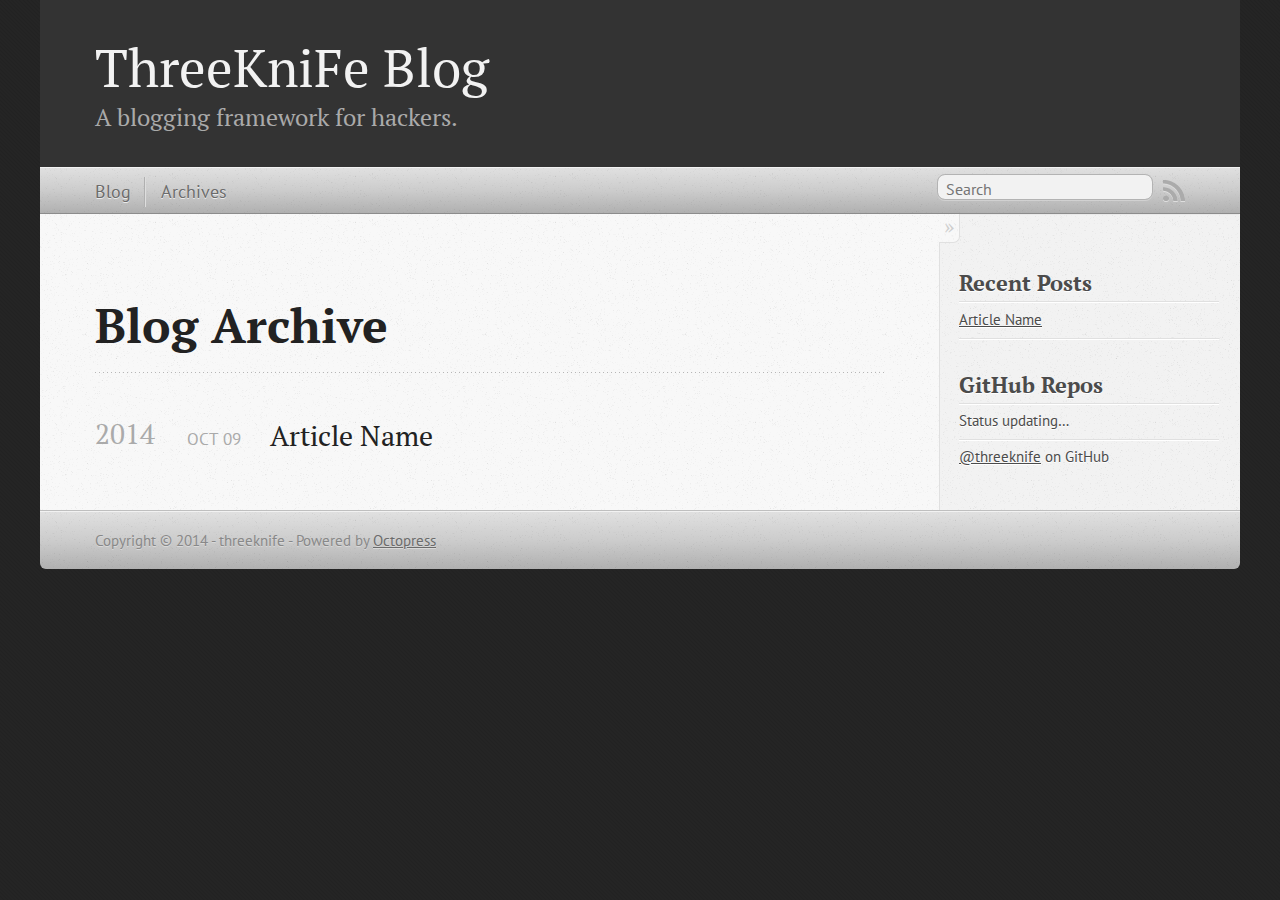
==== blog/archives/index.html @ e6b92334 "Site updated at 2014-10-09 12:15:21 UTC" ====
<!DOCTYPE html>
<!--[if IEMobile 7 ]><html class="no-js iem7"><![endif]-->
<!--[if lt IE 9]><html class="no-js lte-ie8"><![endif]-->
<!--[if (gt IE 8)|(gt IEMobile 7)|!(IEMobile)|!(IE)]><!--><html class="no-js" lang="en"><!--<![endif]-->
<head>
  <meta charset="utf-8">
  <title>Blog Archive - ThreeKniFe Blog</title>
  <meta name="author" content="threeknife">

  
  <meta name="description" content=" Blog Archive 2014 Article Name
Oct 09 2014 Recent Posts Article Name GitHub Repos Status updating... @threeknife on GitHub ">
  

  <!-- http://t.co/dKP3o1e -->
  <meta name="HandheldFriendly" content="True">
  <meta name="MobileOptimized" content="320">
  <meta name="viewport" content="width=device-width, initial-scale=1">

  
  <link rel="canonical" href="http://threeknife.github.io/blog/archives">
  <link href="/favicon.png" rel="icon">
  <link href="/stylesheets/screen.css" media="screen, projection" rel="stylesheet" type="text/css">
  <link href="/atom.xml" rel="alternate" title="ThreeKniFe Blog" type="application/atom+xml">
  <script src="/javascripts/modernizr-2.0.js"></script>
  <script src="//ajax.googleapis.com/ajax/libs/jquery/1.9.1/jquery.min.js"></script>
  <script>!window.jQuery && document.write(unescape('%3Cscript src="./javascripts/libs/jquery.min.js"%3E%3C/script%3E'))</script>
  <script src="/javascripts/octopress.js" type="text/javascript"></script>
  <!--Fonts from Google"s Web font directory at http://google.com/webfonts -->
<link href="//fonts.googleapis.com/css?family=PT+Serif:regular,italic,bold,bolditalic" rel="stylesheet" type="text/css">
<link href="//fonts.googleapis.com/css?family=PT+Sans:regular,italic,bold,bolditalic" rel="stylesheet" type="text/css">

  

</head>

<body   >
  <header role="banner"><hgroup>
  <h1><a href="/">ThreeKniFe Blog</a></h1>
  
    <h2>A blogging framework for hackers.</h2>
  
</hgroup>

</header>
  <nav role="navigation"><ul class="subscription" data-subscription="rss">
  <li><a href="/atom.xml" rel="subscribe-rss" title="subscribe via RSS">RSS</a></li>
  
</ul>
  
<form action="https://www.google.com/search" method="get">
  <fieldset role="search">
    <input type="hidden" name="q" value="site:threeknife.github.io" />
    <input class="search" type="text" name="q" results="0" placeholder="Search"/>
  </fieldset>
</form>
  
<ul class="main-navigation">
  <li><a href="/">Blog</a></li>
  <li><a href="/blog/archives">Archives</a></li>
</ul>

</nav>
  <div id="main">
    <div id="content">
      <div>
<article role="article">
  
  <header>
    <h1 class="entry-title">Blog Archive</h1>
    
  </header>
  
  <div id="blog-archives">



  
  <h2>2014</h2>

<article>
  
<h1><a href="/blog/2014/10/09/article-name/">Article Name</a></h1>
<time datetime="2014-10-09T14:23:40+08:00" pubdate><span class='month'>Oct</span> <span class='day'>09</span> <span class='year'>2014</span></time>


</article>

</div>

  
</article>

</div>

<aside class="sidebar">
  
    <section>
  <h1>Recent Posts</h1>
  <ul id="recent_posts">
    
      <li class="post">
        <a href="/blog/2014/10/09/article-name/">Article Name</a>
      </li>
    
  </ul>
</section>

<section>
  <h1>GitHub Repos</h1>
  <ul id="gh_repos">
    <li class="loading">Status updating&#8230;</li>
  </ul>
  
  <a href="https://github.com/threeknife">@threeknife</a> on GitHub
  
  <script type="text/javascript">
    $(document).ready(function(){
        if (!window.jXHR){
            var jxhr = document.createElement('script');
            jxhr.type = 'text/javascript';
            jxhr.src = '/javascripts/libs/jXHR.js';
            var s = document.getElementsByTagName('script')[0];
            s.parentNode.insertBefore(jxhr, s);
        }

        github.showRepos({
            user: 'threeknife',
            count: 0,
            skip_forks: true,
            target: '#gh_repos'
        });
    });
  </script>
  <script src="/javascripts/github.js" type="text/javascript"> </script>
</section>





  
</aside>


    </div>
  </div>
  <footer role="contentinfo"><p>
  Copyright &copy; 2014 - threeknife -
  <span class="credit">Powered by <a href="http://octopress.org">Octopress</a></span>
</p>

</footer>
  











</body>
</html>
---- stylesheets/screen.css ----
html,body,div,span,applet,object,iframe,h1,h2,h3,h4,h5,h6,p,blockquote,pre,a,abbr,acronym,address,big,cite,code,del,dfn,em,img,ins,kbd,q,s,samp,small,strike,strong,sub,sup,tt,var,b,u,i,center,dl,dt,dd,ol,ul,li,fieldset,form,label,legend,table,caption,tbody,tfoot,thead,tr,th,td,article,aside,canvas,details,embed,figure,figcaption,footer,header,hgroup,menu,nav,output,ruby,section,summary,time,mark,audio,video{margin:0;padding:0;border:0;font:inherit;font-size:100%;vertical-align:baseline}html{line-height:1}ol,ul{list-style:none}table{border-collapse:collapse;border-spacing:0}caption,th,td{text-align:left;font-weight:normal;vertical-align:middle}q,blockquote{quotes:none}q:before,q:after,blockquote:before,blockquote:after{content:"";content:none}a img{border:none}article,aside,details,figcaption,figure,footer,header,hgroup,menu,nav,section,summary{display:block}a{color:#1863a1}a:visited{color:#751590}a:focus{color:#0181eb}a:hover{color:#0181eb}a:active{color:#01579f}aside.sidebar a{color:#222}aside.sidebar a:focus{color:#0181eb}aside.sidebar a:hover{color:#0181eb}aside.sidebar a:active{color:#01579f}a{-webkit-transition:color 0.3s;-moz-transition:color 0.3s;-o-transition:color 0.3s;transition:color 0.3s}html{background:#252525 url('/images/line-tile.png?1412835070') top left}body>div{background:#f2f2f2 url('/images/noise.png?1412835070') top left;border-bottom:1px solid #bfbfbf}body>div>div{background:#f8f8f8 url('/images/noise.png?1412835070') top left;border-right:1px solid #e0e0e0}.heading,body>header h1,h1,h2,h3,h4,h5,h6{font-family:"PT Serif","Georgia","Helvetica Neue",Arial,sans-serif}.sans,body>header h2,article header p.meta,article>footer,#content .blog-index footer,html .gist .gist-file .gist-meta,#blog-archives a.category,#blog-archives time,aside.sidebar section,body>footer{font-family:"PT Sans","Helvetica Neue",Arial,sans-serif}.serif,body,#content .blog-index a[rel=full-article]{font-family:"PT Serif",Georgia,Times,"Times New Roman",serif}.mono,pre,code,tt,p code,li code{font-family:Menlo,Monaco,"Andale Mono","lucida console","Courier New",monospace}body>header h1{font-size:2.2em;font-family:"PT Serif","Georgia","Helvetica Neue",Arial,sans-serif;font-weight:normal;line-height:1.2em;margin-bottom:0.6667em}body>header h2{font-family:"PT Serif","Georgia","Helvetica Neue",Arial,sans-serif}body{line-height:1.5em;color:#222}h1{font-size:2.2em;line-height:1.2em}@media only screen and (min-width: 992px){body{font-size:1.15em}h1{font-size:2.6em;line-height:1.2em}}h1,h2,h3,h4,h5,h6{text-rendering:optimizelegibility;margin-bottom:1em;font-weight:bold}h2,section h1{font-size:1.5em}h3,section h2,section section h1{font-size:1.3em}h4,section h3,section section h2,section section section h1{font-size:1em}h5,section h4,section section h3{font-size:.9em}h6,section h5,section section h4,section section section h3{font-size:.8em}p,article blockquote,ul,ol{margin-bottom:1.5em}ul{list-style-type:disc}ul ul{list-style-type:circle;margin-bottom:0px}ul ul ul{list-style-type:square;margin-bottom:0px}ol{list-style-type:decimal}ol ol{list-style-type:lower-alpha;margin-bottom:0px}ol ol ol{list-style-type:lower-roman;margin-bottom:0px}ul,ul ul,ul ol,ol,ol ul,ol ol{margin-left:1.3em}ul ul,ul ol,ol ul,ol ol{margin-bottom:0em}strong{font-weight:bold}em{font-style:italic}sup,sub{font-size:0.75em;position:relative;display:inline-block;padding:0 .2em;line-height:.8em}sup{top:-.5em}sub{bottom:-.5em}a[rev='footnote']{font-size:.75em;padding:0 .3em;line-height:1}q{font-style:italic}q:before{content:"\201C"}q:after{content:"\201D"}em,dfn{font-style:italic}strong,dfn{font-weight:bold}del,s{text-decoration:line-through}abbr,acronym{border-bottom:1px dotted;cursor:help}hr{margin-bottom:0.2em}small{font-size:.8em}big{font-size:1.2em}article blockquote{font-style:italic;position:relative;font-size:1.2em;line-height:1.5em;padding-left:1em;border-left:4px solid rgba(170,170,170,0.5)}article blockquote cite{font-style:italic}article blockquote cite a{color:#aaa !important;word-wrap:break-word}article blockquote cite:before{content:'\2014';padding-right:.3em;padding-left:.3em;color:#aaa}@media only screen and (min-width: 992px){article blockquote{padding-left:1.5em;border-left-width:4px}}.pullquote-right:before,.pullquote-left:before{padding:0;border:none;content:attr(data-pullquote);float:right;width:45%;margin:.5em 0 1em 1.5em;position:relative;top:7px;font-size:1.4em;line-height:1.45em}.pullquote-left:before{float:left;margin:.5em 1.5em 1em 0}.force-wrap,article a,aside.sidebar a{white-space:-moz-pre-wrap;white-space:-pre-wrap;white-space:-o-pre-wrap;white-space:pre-wrap;word-wrap:break-word}.group,body>header,body>nav,body>footer,body #content>article,body #content>div>article,body #content>div>section,body div.pagination,aside.sidebar,#main,#content,.sidebar{*zoom:1}.group:after,body>header:after,body>nav:after,body>footer:after,body #content>article:after,body #content>div>section:after,body div.pagination:after,#main:after,#content:after,.sidebar:after{content:"";display:table;clear:both}body{-webkit-text-size-adjust:none;max-width:1200px;position:relative;margin:0 auto}body>header,body>nav,body>footer,body #content>article,body #content>div>article,body #content>div>section{padding-left:18px;padding-right:18px}@media only screen and (min-width: 480px){body>header,body>nav,body>footer,body #content>article,body #content>div>article,body #content>div>section{padding-left:25px;padding-right:25px}}@media only screen and (min-width: 768px){body>header,body>nav,body>footer,body #content>article,body #content>div>article,body #content>div>section{padding-left:35px;padding-right:35px}}@media only screen and (min-width: 992px){body>header,body>nav,body>footer,body #content>article,body #content>div>article,body #content>div>section{padding-left:55px;padding-right:55px}}body div.pagination{margin-left:18px;margin-right:18px}@media only screen and (min-width: 480px){body div.pagination{margin-left:25px;margin-right:25px}}@media only screen and (min-width: 768px){body div.pagination{margin-left:35px;margin-right:35px}}@media only screen and (min-width: 992px){body div.pagination{margin-left:55px;margin-right:55px}}body>header{font-size:1em;padding-top:1.5em;padding-bottom:1.5em}#content{overflow:hidden}#content>div,#content>article{width:100%}aside.sidebar{float:none;padding:0 18px 1px;background-color:#f7f7f7;border-top:1px solid #e0e0e0}.flex-content,article img,article video,article .flash-video,aside.sidebar img{max-width:100%;height:auto}.basic-alignment.left,article img.left,article video.left,article .left.flash-video,aside.sidebar img.left{float:left;margin-right:1.5em}.basic-alignment.right,article img.right,article video.right,article .right.flash-video,aside.sidebar img.right{float:right;margin-left:1.5em}.basic-alignment.center,article img.center,article video.center,article .center.flash-video,aside.sidebar img.center{display:block;margin:0 auto 1.5em}.basic-alignment.left,article img.left,article video.left,article .left.flash-video,aside.sidebar img.left,.basic-alignment.right,article img.right,article video.right,article .right.flash-video,aside.sidebar img.right{margin-bottom:.8em}.toggle-sidebar,.no-sidebar .toggle-sidebar{display:none}@media only screen and (min-width: 750px){body.sidebar-footer aside.sidebar{float:none;width:auto;clear:left;margin:0;padding:0 35px 1px;background-color:#f7f7f7;border-top:1px solid #eaeaea}body.sidebar-footer aside.sidebar section.odd,body.sidebar-footer aside.sidebar section.even{float:left;width:48%}body.sidebar-footer aside.sidebar section.odd{margin-left:0}body.sidebar-footer aside.sidebar section.even{margin-left:4%}body.sidebar-footer aside.sidebar.thirds section{width:30%;margin-left:5%}body.sidebar-footer aside.sidebar.thirds section.first{margin-left:0;clear:both}}body.sidebar-footer #content{margin-right:0px}body.sidebar-footer .toggle-sidebar{display:none}@media only screen and (min-width: 550px){body>header{font-size:1em}}@media only screen and (min-width: 750px){aside.sidebar{float:none;width:auto;clear:left;margin:0;padding:0 35px 1px;background-color:#f7f7f7;border-top:1px solid #eaeaea}aside.sidebar section.odd,aside.sidebar section.even{float:left;width:48%}aside.sidebar section.odd{margin-left:0}aside.sidebar section.even{margin-left:4%}aside.sidebar.thirds section{width:30%;margin-left:5%}aside.sidebar.thirds section.first{margin-left:0;clear:both}}@media only screen and (min-width: 768px){body{-webkit-text-size-adjust:auto}body>header{font-size:1.2em}#main{padding:0;margin:0 auto}#content{overflow:visible;margin-right:240px;position:relative}.no-sidebar #content{margin-right:0;border-right:0}.collapse-sidebar #content{margin-right:20px}#content>div,#content>article{padding-top:17.5px;padding-bottom:17.5px;float:left}aside.sidebar{width:210px;padding:0 15px 15px;background:none;clear:none;float:left;margin:0 -100% 0 0}aside.sidebar section{width:auto;margin-left:0}aside.sidebar section.odd,aside.sidebar section.even{float:none;width:auto;margin-left:0}.collapse-sidebar aside.sidebar{float:none;width:auto;clear:left;margin:0;padding:0 35px 1px;background-color:#f7f7f7;border-top:1px solid #eaeaea}.collapse-sidebar aside.sidebar section.odd,.collapse-sidebar aside.sidebar section.even{float:left;width:48%}.collapse-sidebar aside.sidebar section.odd{margin-left:0}.collapse-sidebar aside.sidebar section.even{margin-left:4%}.collapse-sidebar aside.sidebar.thirds section{width:30%;margin-left:5%}.collapse-sidebar aside.sidebar.thirds section.first{margin-left:0;clear:both}}@media only screen and (min-width: 992px){body>header{font-size:1.3em}#content{margin-right:300px}#content>div,#content>article{padding-top:27.5px;padding-bottom:27.5px}aside.sidebar{width:260px;padding:1.2em 20px 20px}.collapse-sidebar aside.sidebar{padding-left:55px;padding-right:55px}}@media only screen and (min-width: 768px){ul,ol{margin-left:0}}body>header{background:#333}body>header h1{display:inline-block;margin:0}body>header h1 a,body>header h1 a:visited,body>header h1 a:hover{color:#f2f2f2;text-decoration:none}body>header h2{margin:.2em 0 0;font-size:1em;color:#aaa;font-weight:normal}body>nav{position:relative;background-color:#ccc;background:url('/images/noise.png?1412835070'),-webkit-gradient(linear, 50% 0%, 50% 100%, color-stop(0%, #e0e0e0), color-stop(50%, #cccccc), color-stop(100%, #b0b0b0));background:url('/images/noise.png?1412835070'),-webkit-linear-gradient(#e0e0e0,#cccccc,#b0b0b0);background:url('/images/noise.png?1412835070'),-moz-linear-gradient(#e0e0e0,#cccccc,#b0b0b0);background:url('/images/noise.png?1412835070'),-o-linear-gradient(#e0e0e0,#cccccc,#b0b0b0);background:url('/images/noise.png?1412835070'),linear-gradient(#e0e0e0,#cccccc,#b0b0b0);border-top:1px solid #f2f2f2;border-bottom:1px solid #8c8c8c;padding-top:.35em;padding-bottom:.35em}body>nav form{-webkit-background-clip:padding;-moz-background-clip:padding;background-clip:padding-box;margin:0;padding:0}body>nav form .search{padding:.3em .5em 0;font-size:.85em;font-family:"PT Sans","Helvetica Neue",Arial,sans-serif;line-height:1.1em;width:95%;-webkit-border-radius:0.5em;-moz-border-radius:0.5em;-ms-border-radius:0.5em;-o-border-radius:0.5em;border-radius:0.5em;-webkit-background-clip:padding;-moz-background-clip:padding;background-clip:padding-box;-webkit-box-shadow:#d1d1d1 0 1px;-moz-box-shadow:#d1d1d1 0 1px;box-shadow:#d1d1d1 0 1px;background-color:#f2f2f2;border:1px solid #b3b3b3;color:#888}body>nav form .search:focus{color:#444;border-color:#80b1df;-webkit-box-shadow:#80b1df 0 0 4px,#80b1df 0 0 3px inset;-moz-box-shadow:#80b1df 0 0 4px,#80b1df 0 0 3px inset;box-shadow:#80b1df 0 0 4px,#80b1df 0 0 3px inset;background-color:#fff;outline:none}body>nav fieldset[role=search]{float:right;width:48%}body>nav fieldset.mobile-nav{float:left;width:48%}body>nav fieldset.mobile-nav select{width:100%;font-size:.8em;border:1px solid #888}body>nav ul{display:none}@media only screen and (min-width: 550px){body>nav{font-size:.9em}body>nav ul{margin:0;padding:0;border:0;overflow:hidden;*zoom:1;float:left;display:block;padding-top:.15em}body>nav ul li{list-style-image:none;list-style-type:none;margin-left:0;white-space:nowrap;display:inline;float:left;padding-left:0;padding-right:0}body>nav ul li:first-child,body>nav ul li.first{padding-left:0}body>nav ul li:last-child{padding-right:0}body>nav ul li.last{padding-right:0}body>nav ul.subscription{margin-left:.8em;float:right}body>nav ul.subscription li:last-child a{padding-right:0}body>nav ul li{margin:0}body>nav a{color:#6b6b6b;font-family:"PT Sans","Helvetica Neue",Arial,sans-serif;text-shadow:#ebebeb 0 1px;float:left;text-decoration:none;font-size:1.1em;padding:.1em 0;line-height:1.5em}body>nav a:visited{color:#6b6b6b}body>nav a:hover{color:#2b2b2b}body>nav li+li{border-left:1px solid #b0b0b0;margin-left:.8em}body>nav li+li a{padding-left:.8em;border-left:1px solid #dedede}body>nav form{float:right;text-align:left;padding-left:.8em;width:175px}body>nav form .search{width:93%;font-size:.95em;line-height:1.2em}body>nav ul[data-subscription$=email]+form{width:97px}body>nav ul[data-subscription$=email]+form .search{width:91%}body>nav fieldset.mobile-nav{display:none}body>nav fieldset[role=search]{width:99%}}@media only screen and (min-width: 992px){body>nav form{width:215px}body>nav ul[data-subscription$=email]+form{width:147px}}.no-placeholder body>nav .search{background:#f2f2f2 url('/images/search.png?1412835070') 0.3em 0.25em no-repeat;text-indent:1.3em}@media only screen and (min-width: 550px){.maskImage body>nav ul[data-subscription$=email]+form{width:123px}}@media only screen and (min-width: 992px){.maskImage body>nav ul[data-subscription$=email]+form{width:173px}}.maskImage ul.subscription{position:relative;top:.2em}.maskImage ul.subscription li,.maskImage ul.subscription a{border:0;padding:0}.maskImage a[rel=subscribe-rss]{position:relative;top:0px;text-indent:-999999em;background-color:#dedede;border:0;padding:0}.maskImage a[rel=subscribe-rss],.maskImage a[rel=subscribe-rss]:after{-webkit-mask-image:url('/images/rss.png?1412835070');-moz-mask-image:url('/images/rss.png?1412835070');-ms-mask-image:url('/images/rss.png?1412835070');-o-mask-image:url('/images/rss.png?1412835070');mask-image:url('/images/rss.png?1412835070');-webkit-mask-repeat:no-repeat;-moz-mask-repeat:no-repeat;-ms-mask-repeat:no-repeat;-o-mask-repeat:no-repeat;mask-repeat:no-repeat;width:22px;height:22px}.maskImage a[rel=subscribe-rss]:after{content:"";position:absolute;top:-1px;left:0;background-color:#ababab}.maskImage a[rel=subscribe-rss]:hover:after{background-color:#9e9e9e}.maskImage a[rel=subscribe-email]{position:relative;top:0px;text-indent:-999999em;background-color:#dedede;border:0;padding:0}.maskImage a[rel=subscribe-email],.maskImage a[rel=subscribe-email]:after{-webkit-mask-image:url('/images/email.png?1412835070');-moz-mask-image:url('/images/email.png?1412835070');-ms-mask-image:url('/images/email.png?1412835070');-o-mask-image:url('/images/email.png?1412835070');mask-image:url('/images/email.png?1412835070');-webkit-mask-repeat:no-repeat;-moz-mask-repeat:no-repeat;-ms-mask-repeat:no-repeat;-o-mask-repeat:no-repeat;mask-repeat:no-repeat;width:28px;height:22px}.maskImage a[rel=subscribe-email]:after{content:"";position:absolute;top:-1px;left:0;background-color:#ababab}.maskImage a[rel=subscribe-email]:hover:after{background-color:#9e9e9e}article{padding-top:1em}article header{position:relative;padding-top:2em;padding-bottom:1em;margin-bottom:1em;background:url('[data-uri]') bottom left repeat-x}article header h1{margin:0}article header h1 a{text-decoration:none}article header h1 a:hover{text-decoration:underline}article header p{font-size:.9em;color:#aaa;margin:0}article header p.meta{text-transform:uppercase;position:absolute;top:0}@media only screen and (min-width: 768px){article header{margin-bottom:1.5em;padding-bottom:1em;background:url('[data-uri]') bottom left repeat-x}}article h2{padding-top:0.8em;background:url('[data-uri]') top left repeat-x}.entry-content article h2:first-child,article header+h2{padding-top:0}article h2:first-child,article header+h2{background:none}article .feature{padding-top:.5em;margin-bottom:1em;padding-bottom:1em;background:url('[data-uri]') bottom left repeat-x;font-size:2.0em;font-style:italic;line-height:1.3em}article img,article video,article .flash-video{-webkit-border-radius:0.3em;-moz-border-radius:0.3em;-ms-border-radius:0.3em;-o-border-radius:0.3em;border-radius:0.3em;-webkit-box-shadow:rgba(0,0,0,0.15) 0 1px 4px;-moz-box-shadow:rgba(0,0,0,0.15) 0 1px 4px;box-shadow:rgba(0,0,0,0.15) 0 1px 4px;-webkit-box-sizing:border-box;-moz-box-sizing:border-box;box-sizing:border-box;border:#fff 0.5em solid}article video,article .flash-video{margin:0 auto 1.5em}article video{display:block;width:100%}article .flash-video>div{position:relative;display:block;padding-bottom:56.25%;padding-top:1px;height:0;overflow:hidden}article .flash-video>div iframe,article .flash-video>div object,article .flash-video>div embed{position:absolute;top:0;left:0;width:100%;height:100%}article>footer{padding-bottom:2.5em;margin-top:2em}article>footer p.meta{margin-bottom:.8em;font-size:.85em;clear:both;overflow:hidden}.blog-index article+article{background:url('[data-uri]') top left repeat-x}#content .blog-index{padding-top:0;padding-bottom:0}#content .blog-index article{padding-top:2em}#content .blog-index article header{background:none;padding-bottom:0}#content .blog-index article h1{font-size:2.2em}#content .blog-index article h1 a{color:inherit}#content .blog-index article h1 a:hover{color:#0181eb}#content .blog-index a[rel=full-article]{background:#ebebeb;display:inline-block;padding:.4em .8em;margin-right:.5em;text-decoration:none;color:#666;-webkit-transition:background-color 0.5s;-moz-transition:background-color 0.5s;-o-transition:background-color 0.5s;transition:background-color 0.5s}#content .blog-index a[rel=full-article]:hover{background:#0181eb;text-shadow:none;color:#f8f8f8}#content .blog-index footer{margin-top:1em}.separator,article>footer .byline+time:before,article>footer time+time:before,article>footer .comments:before,article>footer .byline ~ .categories:before{content:"\2022 ";padding:0 .4em 0 .2em;display:inline-block}#content div.pagination{text-align:center;font-size:.95em;position:relative;background:url('[data-uri]') top left repeat-x;padding-top:1.5em;padding-bottom:1.5em}#content div.pagination a{text-decoration:none;color:#aaa}#content div.pagination a.prev{position:absolute;left:0}#content div.pagination a.next{position:absolute;right:0}#content div.pagination a:hover{color:#0181eb}#content div.pagination a[href*=archive]:before,#content div.pagination a[href*=archive]:after{content:'\2014';padding:0 .3em}p.meta+.sharing{padding-top:1em;padding-left:0;background:url('[data-uri]') top left repeat-x}#fb-root{display:none}.highlight,html .gist .gist-file .gist-syntax .gist-highlight{border:1px solid #05232b !important}.highlight table td.code,html .gist .gist-file .gist-syntax .gist-highlight table td.code{width:100%}.highlight .line-numbers,html .gist .gist-file .gist-syntax .highlight .line_numbers{text-align:right;font-size:13px;line-height:1.45em;background:#073642 url('/images/noise.png?1412835070') top left !important;border-right:1px solid #00232c !important;-webkit-box-shadow:#083e4b -1px 0 inset;-moz-box-shadow:#083e4b -1px 0 inset;box-shadow:#083e4b -1px 0 inset;text-shadow:#021014 0 -1px;padding:.8em !important;-webkit-border-radius:0;-moz-border-radius:0;-ms-border-radius:0;-o-border-radius:0;border-radius:0}.highlight .line-numbers span,html .gist .gist-file .gist-syntax .highlight .line_numbers span{color:#586e75 !important}figure.code,.gist-file,pre{-webkit-box-shadow:rgba(0,0,0,0.06) 0 0 10px;-moz-box-shadow:rgba(0,0,0,0.06) 0 0 10px;box-shadow:rgba(0,0,0,0.06) 0 0 10px}figure.code .highlight pre,.gist-file .highlight pre,pre .highlight pre{-webkit-box-shadow:none;-moz-box-shadow:none;box-shadow:none}.gist .highlight *::-moz-selection,figure.code .highlight *::-moz-selection{background:#386774;color:inherit;text-shadow:#002b36 0 1px}.gist .highlight *::-webkit-selection,figure.code .highlight *::-webkit-selection{background:#386774;color:inherit;text-shadow:#002b36 0 1px}.gist .highlight *::selection,figure.code .highlight *::selection{background:#386774;color:inherit;text-shadow:#002b36 0 1px}html .gist .gist-file{margin-bottom:1.8em;position:relative;border:none;padding-top:26px !important}html .gist .gist-file .highlight{margin-bottom:0}html .gist .gist-file .gist-syntax{border-bottom:0 !important;background:none !important}html .gist .gist-file .gist-syntax .gist-highlight{background:#002b36 !important}html .gist .gist-file .gist-syntax .highlight pre{padding:0}html .gist .gist-file .gist-meta{padding:.6em 0.8em;border:1px solid #083e4b !important;color:#586e75;font-size:.7em !important;background:#073642 url('/images/noise.png?1412835070') top left;line-height:1.5em}html .gist .gist-file .gist-meta a{color:#75878b !important;text-decoration:none}html .gist .gist-file .gist-meta a:hover{text-decoration:underline}html .gist .gist-file .gist-meta a:hover{color:#93a1a1 !important}html .gist .gist-file .gist-meta a[href*='#file']{position:absolute;top:0;left:0;right:-10px;color:#474747 !important}html .gist .gist-file .gist-meta a[href*='#file']:hover{color:#1863a1 !important}html .gist .gist-file .gist-meta a[href*=raw]{top:.4em}pre{background:#002b36 url('/images/noise.png?1412835070') top left;-webkit-border-radius:0.4em;-moz-border-radius:0.4em;-ms-border-radius:0.4em;-o-border-radius:0.4em;border-radius:0.4em;border:1px solid #05232b;line-height:1.45em;font-size:13px;margin-bottom:2.1em;padding:.8em 1em;color:#93a1a1;overflow:auto}h3.filename+pre{-moz-border-radius-topleft:0px;-webkit-border-top-left-radius:0px;border-top-left-radius:0px;-moz-border-radius-topright:0px;-webkit-border-top-right-radius:0px;border-top-right-radius:0px}p code,li code{display:inline-block;white-space:no-wrap;background:#fff;font-size:.8em;line-height:1.5em;color:#555;border:1px solid #ddd;-webkit-border-radius:0.4em;-moz-border-radius:0.4em;-ms-border-radius:0.4em;-o-border-radius:0.4em;border-radius:0.4em;padding:0 .3em;margin:-1px 0}p pre code,li pre code{font-size:1em !important;background:none;border:none}.pre-code,html .gist .gist-file .gist-syntax .highlight pre,.highlight code{font-family:Menlo,Monaco,"Andale Mono","lucida console","Courier New",monospace !important;overflow:scroll;overflow-y:hidden;display:block;padding:.8em;overflow-x:auto;line-height:1.45em;background:#002b36 url('/images/noise.png?1412835070') top left !important;color:#93a1a1 !important}.pre-code span,html .gist .gist-file .gist-syntax .highlight pre span,.highlight code span{color:#93a1a1 !important}.pre-code span,html .gist .gist-file .gist-syntax .highlight pre span,.highlight code span{font-style:normal !important;font-weight:normal !important}.pre-code .c,html .gist .gist-file .gist-syntax .highlight pre .c,.highlight code .c{color:#586e75 !important;font-style:italic !important}.pre-code .cm,html .gist .gist-file .gist-syntax .highlight pre .cm,.highlight code .cm{color:#586e75 !important;font-style:italic !important}.pre-code .cp,html .gist .gist-file .gist-syntax .highlight pre .cp,.highlight code .cp{color:#586e75 !important;font-style:italic !important}.pre-code .c1,html .gist .gist-file .gist-syntax .highlight pre .c1,.highlight code .c1{color:#586e75 !important;font-style:italic !important}.pre-code .cs,html .gist .gist-file .gist-syntax .highlight pre .cs,.highlight code .cs{color:#586e75 !important;font-weight:bold !important;font-style:italic !important}.pre-code .err,html .gist .gist-file .gist-syntax .highlight pre .err,.highlight code .err{color:#dc322f !important;background:none !important}.pre-code .k,html .gist .gist-file .gist-syntax .highlight pre .k,.highlight code .k{color:#cb4b16 !important}.pre-code .o,html .gist .gist-file .gist-syntax .highlight pre .o,.highlight code .o{color:#93a1a1 !important;font-weight:bold !important}.pre-code .p,html .gist .gist-file .gist-syntax .highlight pre .p,.highlight code .p{color:#93a1a1 !important}.pre-code .ow,html .gist .gist-file .gist-syntax .highlight pre .ow,.highlight code .ow{color:#2aa198 !important;font-weight:bold !important}.pre-code .gd,html .gist .gist-file .gist-syntax .highlight pre .gd,.highlight code .gd{color:#93a1a1 !important;background-color:#372c34 !important;display:inline-block}.pre-code .gd .x,html .gist .gist-file .gist-syntax .highlight pre .gd .x,.highlight code .gd .x{color:#93a1a1 !important;background-color:#4d2d33 !important;display:inline-block}.pre-code .ge,html .gist .gist-file .gist-syntax .highlight pre .ge,.highlight code .ge{color:#93a1a1 !important;font-style:italic !important}.pre-code .gh,html .gist .gist-file .gist-syntax .highlight pre .gh,.highlight code .gh{color:#586e75 !important}.pre-code .gi,html .gist .gist-file .gist-syntax .highlight pre .gi,.highlight code .gi{color:#93a1a1 !important;background-color:#1a412b !important;display:inline-block}.pre-code .gi .x,html .gist .gist-file .gist-syntax .highlight pre .gi .x,.highlight code .gi .x{color:#93a1a1 !important;background-color:#355720 !important;display:inline-block}.pre-code .gs,html .gist .gist-file .gist-syntax .highlight pre .gs,.highlight code .gs{color:#93a1a1 !important;font-weight:bold !important}.pre-code .gu,html .gist .gist-file .gist-syntax .highlight pre .gu,.highlight code .gu{color:#6c71c4 !important}.pre-code .kc,html .gist .gist-file .gist-syntax .highlight pre .kc,.highlight code .kc{color:#859900 !important;font-weight:bold !important}.pre-code .kd,html .gist .gist-file .gist-syntax .highlight pre .kd,.highlight code .kd{color:#268bd2 !important}.pre-code .kp,html .gist .gist-file .gist-syntax .highlight pre .kp,.highlight code .kp{color:#cb4b16 !important;font-weight:bold !important}.pre-code .kr,html .gist .gist-file .gist-syntax .highlight pre .kr,.highlight code .kr{color:#d33682 !important;font-weight:bold !important}.pre-code .kt,html .gist .gist-file .gist-syntax .highlight pre .kt,.highlight code .kt{color:#2aa198 !important}.pre-code .n,html .gist .gist-file .gist-syntax .highlight pre .n,.highlight code .n{color:#268bd2 !important}.pre-code .na,html .gist .gist-file .gist-syntax .highlight pre .na,.highlight code .na{color:#268bd2 !important}.pre-code .nb,html .gist .gist-file .gist-syntax .highlight pre .nb,.highlight code .nb{color:#859900 !important}.pre-code .nc,html .gist .gist-file .gist-syntax .highlight pre .nc,.highlight code .nc{color:#d33682 !important}.pre-code .no,html .gist .gist-file .gist-syntax .highlight pre .no,.highlight code .no{color:#b58900 !important}.pre-code .nl,html .gist .gist-file .gist-syntax .highlight pre .nl,.highlight code .nl{color:#859900 !important}.pre-code .ne,html .gist .gist-file .gist-syntax .highlight pre .ne,.highlight code .ne{color:#268bd2 !important;font-weight:bold !important}.pre-code .nf,html .gist .gist-file .gist-syntax .highlight pre .nf,.highlight code .nf{color:#268bd2 !important;font-weight:bold !important}.pre-code .nn,html .gist .gist-file .gist-syntax .highlight pre .nn,.highlight code .nn{color:#b58900 !important}.pre-code .nt,html .gist .gist-file .gist-syntax .highlight pre .nt,.highlight code .nt{color:#268bd2 !important;font-weight:bold !important}.pre-code .nx,html .gist .gist-file .gist-syntax .highlight pre .nx,.highlight code .nx{color:#b58900 !important}.pre-code .vg,html .gist .gist-file .gist-syntax .highlight pre .vg,.highlight code .vg{color:#268bd2 !important}.pre-code .vi,html .gist .gist-file .gist-syntax .highlight pre .vi,.highlight code .vi{color:#268bd2 !important}.pre-code .nv,html .gist .gist-file .gist-syntax .highlight pre .nv,.highlight code .nv{color:#268bd2 !important}.pre-code .mf,html .gist .gist-file .gist-syntax .highlight pre .mf,.highlight code .mf{color:#2aa198 !important}.pre-code .m,html .gist .gist-file .gist-syntax .highlight pre .m,.highlight code .m{color:#2aa198 !important}.pre-code .mh,html .gist .gist-file .gist-syntax .highlight pre .mh,.highlight code .mh{color:#2aa198 !important}.pre-code .mi,html .gist .gist-file .gist-syntax .highlight pre .mi,.highlight code .mi{color:#2aa198 !important}.pre-code .s,html .gist .gist-file .gist-syntax .highlight pre .s,.highlight code .s{color:#2aa198 !important}.pre-code .sd,html .gist .gist-file .gist-syntax .highlight pre .sd,.highlight code .sd{color:#2aa198 !important}.pre-code .s2,html .gist .gist-file .gist-syntax .highlight pre .s2,.highlight code .s2{color:#2aa198 !important}.pre-code .se,html .gist .gist-file .gist-syntax .highlight pre .se,.highlight code .se{color:#dc322f !important}.pre-code .si,html .gist .gist-file .gist-syntax .highlight pre .si,.highlight code .si{color:#268bd2 !important}.pre-code .sr,html .gist .gist-file .gist-syntax .highlight pre .sr,.highlight code .sr{color:#2aa198 !important}.pre-code .s1,html .gist .gist-file .gist-syntax .highlight pre .s1,.highlight code .s1{color:#2aa198 !important}.pre-code div .gd,html .gist .gist-file .gist-syntax .highlight pre div .gd,.highlight code div .gd,.pre-code div .gd .x,html .gist .gist-file .gist-syntax .highlight pre div .gd .x,.highlight code div .gd .x,.pre-code div .gi,html .gist .gist-file .gist-syntax .highlight pre div .gi,.highlight code div .gi,.pre-code div .gi .x,html .gist .gist-file .gist-syntax .highlight pre div .gi .x,.highlight code div .gi .x{display:inline-block;width:100%}.highlight,.gist-highlight{margin-bottom:1.8em;background:#002b36;overflow-y:hidden;overflow-x:auto}.highlight pre,.gist-highlight pre{background:none;-webkit-border-radius:0px;-moz-border-radius:0px;-ms-border-radius:0px;-o-border-radius:0px;border-radius:0px;border:none;padding:0;margin-bottom:0}pre::-webkit-scrollbar,.highlight::-webkit-scrollbar,.gist-highlight::-webkit-scrollbar{height:.5em;background:rgba(255,255,255,0.15)}pre::-webkit-scrollbar-thumb:horizontal,.highlight::-webkit-scrollbar-thumb:horizontal,.gist-highlight::-webkit-scrollbar-thumb:horizontal{background:rgba(255,255,255,0.2);-webkit-border-radius:4px;border-radius:4px}.highlight code{background:#000}figure.code{background:none;padding:0;border:0;margin-bottom:1.5em}figure.code pre{margin-bottom:0}figure.code figcaption{position:relative}figure.code .highlight{margin-bottom:0}.code-title,html .gist .gist-file .gist-meta a[href*='#file'],h3.filename,figure.code figcaption{text-align:center;font-size:13px;line-height:2em;text-shadow:#cbcccc 0 1px 0;color:#474747;font-weight:normal;margin-bottom:0;-moz-border-radius-topleft:5px;-webkit-border-top-left-radius:5px;border-top-left-radius:5px;-moz-border-radius-topright:5px;-webkit-border-top-right-radius:5px;border-top-right-radius:5px;font-family:"Helvetica Neue", Arial, "Lucida Grande", "Lucida Sans Unicode", Lucida, sans-serif;background:#aaa url('/images/code_bg.png?1412835070') top repeat-x;border:1px solid #565656;border-top-color:#cbcbcb;border-left-color:#a5a5a5;border-right-color:#a5a5a5;border-bottom:0}.download-source,html .gist .gist-file .gist-meta a[href*=raw],figure.code figcaption a{position:absolute;right:.8em;text-decoration:none;color:#666 !important;z-index:1;font-size:13px;text-shadow:#cbcccc 0 1px 0;padding-left:3em}.download-source:hover,html .gist .gist-file .gist-meta a[href*=raw]:hover,figure.code figcaption a:hover{text-decoration:underline}#archive #content>div,#archive #content>div>article{padding-top:0}#blog-archives{color:#aaa}#blog-archives article{padding:1em 0 1em;position:relative;background:url('[data-uri]') bottom left repeat-x}#blog-archives article:last-child{background:none}#blog-archives article footer{padding:0;margin:0}#blog-archives h1{color:#222;margin-bottom:.3em}#blog-archives h2{display:none}#blog-archives h1{font-size:1.5em}#blog-archives h1 a{text-decoration:none;color:inherit;font-weight:normal;display:inline-block}#blog-archives h1 a:hover{text-decoration:underline}#blog-archives h1 a:hover{color:#0181eb}#blog-archives a.category,#blog-archives time{color:#aaa}#blog-archives .entry-content{display:none}#blog-archives time{font-size:.9em;line-height:1.2em}#blog-archives time .month,#blog-archives time .day{display:inline-block}#blog-archives time .month{text-transform:uppercase}#blog-archives p{margin-bottom:1em}#blog-archives a,#blog-archives .entry-content a{color:inherit}#blog-archives a:hover,#blog-archives .entry-content a:hover{color:#0181eb}#blog-archives a:hover{color:#0181eb}@media only screen and (min-width: 550px){#blog-archives article{margin-left:5em}#blog-archives h2{margin-bottom:.3em;font-weight:normal;display:inline-block;position:relative;top:-1px;float:left}#blog-archives h2:first-child{padding-top:.75em}#blog-archives time{position:absolute;text-align:right;left:0em;top:1.8em}#blog-archives .year{display:none}#blog-archives article{padding-left:4.5em;padding-bottom:.7em}#blog-archives a.category{line-height:1.1em}}#content>.category article{margin-left:0;padding-left:6.8em}#content>.category .year{display:inline}.side-shadow-border,aside.sidebar section h1,aside.sidebar li{-webkit-box-shadow:#fff 0 1px;-moz-box-shadow:#fff 0 1px;box-shadow:#fff 0 1px}aside.sidebar{overflow:hidden;color:#4b4b4b;text-shadow:#fff 0 1px}aside.sidebar section{font-size:.8em;line-height:1.4em;margin-bottom:1.5em}aside.sidebar section h1{margin:1.5em 0 0;padding-bottom:.2em;border-bottom:1px solid #e0e0e0}aside.sidebar section h1+p{padding-top:.4em}aside.sidebar img{-webkit-border-radius:0.3em;-moz-border-radius:0.3em;-ms-border-radius:0.3em;-o-border-radius:0.3em;border-radius:0.3em;-webkit-box-shadow:rgba(0,0,0,0.15) 0 1px 4px;-moz-box-shadow:rgba(0,0,0,0.15) 0 1px 4px;box-shadow:rgba(0,0,0,0.15) 0 1px 4px;-webkit-box-sizing:border-box;-moz-box-sizing:border-box;box-sizing:border-box;border:#fff 0.3em solid}aside.sidebar ul{margin-bottom:0.5em;margin-left:0}aside.sidebar li{list-style:none;padding:.5em 0;margin:0;border-bottom:1px solid #e0e0e0}aside.sidebar li p:last-child{margin-bottom:0}aside.sidebar a{color:inherit;-webkit-transition:color 0.5s;-moz-transition:color 0.5s;-o-transition:color 0.5s;transition:color 0.5s}aside.sidebar:hover a{color:#222}aside.sidebar:hover a:hover{color:#0181eb}.aside-alt-link,#pinboard_linkroll .pin-tag{color:#7e7e7e}.aside-alt-link:hover,#pinboard_linkroll .pin-tag:hover{color:#0181eb}@media only screen and (min-width: 768px){.toggle-sidebar{outline:none;position:absolute;right:-10px;top:0;bottom:0;display:inline-block;text-decoration:none;color:#cecece;width:9px;cursor:pointer}.toggle-sidebar:hover{background:#e9e9e9;background:-webkit-gradient(linear, 0% 50%, 100% 50%, color-stop(0%, rgba(224,224,224,0.5)), color-stop(100%, rgba(224,224,224,0)));background:-webkit-linear-gradient(left, rgba(224,224,224,0.5),rgba(224,224,224,0));background:-moz-linear-gradient(left, rgba(224,224,224,0.5),rgba(224,224,224,0));background:-o-linear-gradient(left, rgba(224,224,224,0.5),rgba(224,224,224,0));background:linear-gradient(left, rgba(224,224,224,0.5),rgba(224,224,224,0))}.toggle-sidebar:after{position:absolute;right:-11px;top:0;width:20px;font-size:1.2em;line-height:1.1em;padding-bottom:.15em;-moz-border-radius-bottomright:0.3em;-webkit-border-bottom-right-radius:0.3em;border-bottom-right-radius:0.3em;text-align:center;background:#f8f8f8 url('/images/noise.png?1412835070') top left;border-bottom:1px solid #e0e0e0;border-right:1px solid #e0e0e0;content:"\00BB";text-indent:-1px}.collapse-sidebar .toggle-sidebar{text-indent:0px;right:-20px;width:19px}.collapse-sidebar .toggle-sidebar:hover{background:#e9e9e9}.collapse-sidebar .toggle-sidebar:after{border-left:1px solid #e0e0e0;text-shadow:#fff 0 1px;content:"\00AB";left:0px;right:0;text-align:center;text-indent:0;border:0;border-right-width:0;background:none}}.googleplus h1{-moz-box-shadow:none !important;-webkit-box-shadow:none !important;-o-box-shadow:none !important;box-shadow:none !important;border-bottom:0px none !important}.googleplus a{text-decoration:none;white-space:normal !important;line-height:32px}.googleplus a img{float:left;margin-right:0.5em;border:0 none}.googleplus-hidden{position:absolute;top:-1000em;left:-1000em}#pinboard_linkroll .pin-title,#pinboard_linkroll .pin-description{display:block;margin-bottom:.5em}#pinboard_linkroll .pin-tag{text-decoration:none}#pinboard_linkroll .pin-tag:hover{text-decoration:underline}#pinboard_linkroll .pin-tag:after{content:','}#pinboard_linkroll .pin-tag:last-child:after{content:''}.delicious-posts a.delicious-link{margin-bottom:.5em;display:block}.delicious-posts p{font-size:1em}body>footer{font-size:.8em;color:#888;text-shadow:#d9d9d9 0 1px;background-color:#ccc;background:url('/images/noise.png?1412835070'),-webkit-gradient(linear, 50% 0%, 50% 100%, color-stop(0%, #e0e0e0), color-stop(50%, #cccccc), color-stop(100%, #b0b0b0));background:url('/images/noise.png?1412835070'),-webkit-linear-gradient(#e0e0e0,#cccccc,#b0b0b0);background:url('/images/noise.png?1412835070'),-moz-linear-gradient(#e0e0e0,#cccccc,#b0b0b0);background:url('/images/noise.png?1412835070'),-o-linear-gradient(#e0e0e0,#cccccc,#b0b0b0);background:url('/images/noise.png?1412835070'),linear-gradient(#e0e0e0,#cccccc,#b0b0b0);border-top:1px solid #f2f2f2;position:relative;padding-top:1em;padding-bottom:1em;margin-bottom:3em;-moz-border-radius-bottomleft:0.4em;-webkit-border-bottom-left-radius:0.4em;border-bottom-left-radius:0.4em;-moz-border-radius-bottomright:0.4em;-webkit-border-bottom-right-radius:0.4em;border-bottom-right-radius:0.4em;z-index:1}body>footer a{color:#6b6b6b}body>footer a:visited{color:#6b6b6b}body>footer a:hover{color:#484848}body>footer p:last-child{margin-bottom:0}
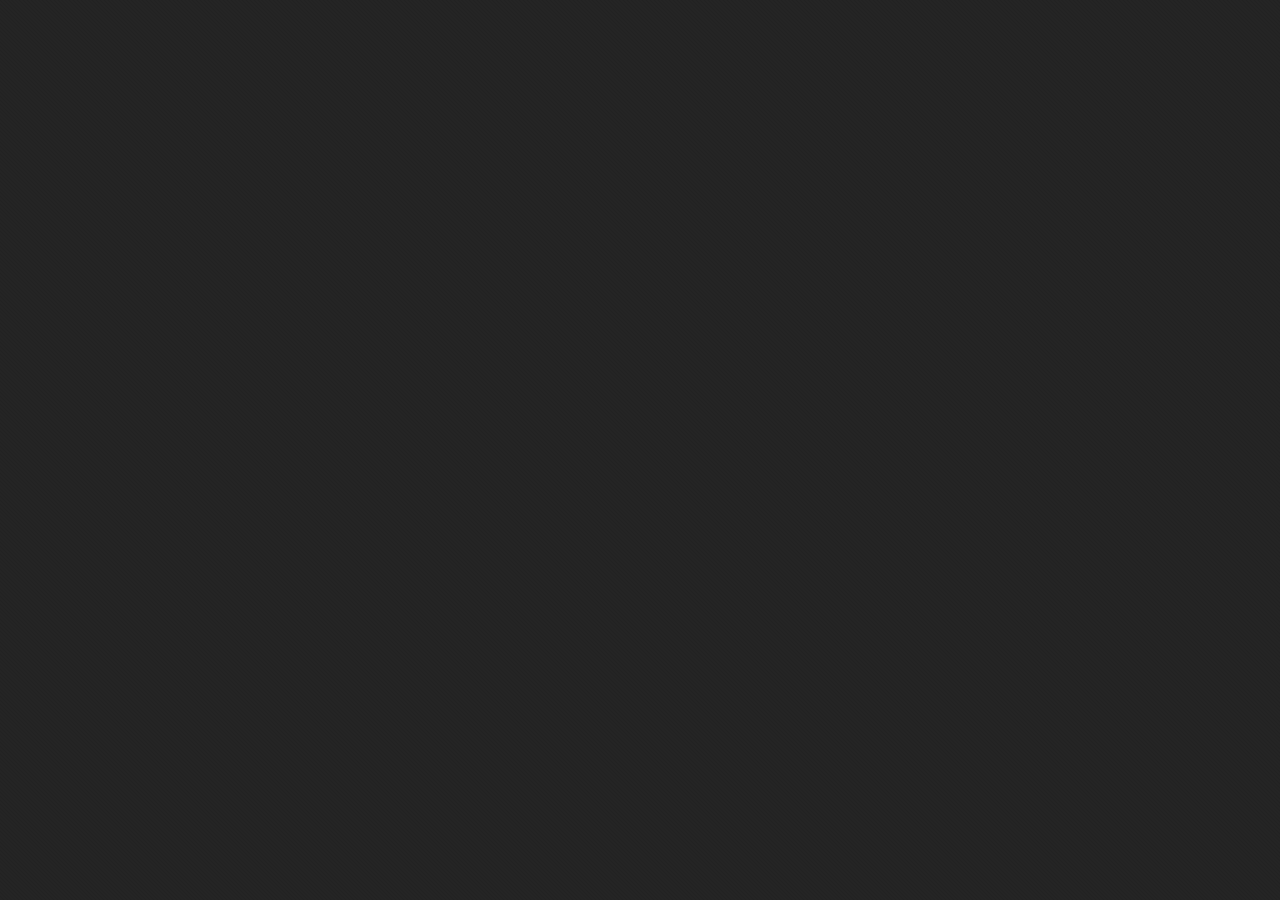
==== commit 34416770: "Site updated at 2014-10-09 12:47:48 UTC" ====
--- a/blog/archives/index.html
+++ b/blog/archives/index.html
@@ -28,8 +28,8 @@
   <script>!window.jQuery && document.write(unescape('%3Cscript src="./javascripts/libs/jquery.min.js"%3E%3C/script%3E'))</script>
   <script src="/javascripts/octopress.js" type="text/javascript"></script>
   <!--Fonts from Google"s Web font directory at http://google.com/webfonts -->
-<link href="//fonts.googleapis.com/css?family=PT+Serif:regular,italic,bold,bolditalic" rel="stylesheet" type="text/css">
-<link href="//fonts.googleapis.com/css?family=PT+Sans:regular,italic,bold,bolditalic" rel="stylesheet" type="text/css">
+<!-- <link href="//fonts.googleapis.com/css?family=PT+Serif:regular,italic,bold,bolditalic" rel="stylesheet" type="text/css"> &#8211;>
+<!-- <link href="//fonts.googleapis.com/css?family=PT+Sans:regular,italic,bold,bolditalic" rel="stylesheet" type="text/css"> &#8211;>
 
   
 
--- a/stylesheets/screen.css
+++ b/stylesheets/screen.css
@@ -1 +1 @@
-html,body,div,span,applet,object,iframe,h1,h2,h3,h4,h5,h6,p,blockquote,pre,a,abbr,acronym,address,big,cite,code,del,dfn,em,img,ins,kbd,q,s,samp,small,strike,strong,sub,sup,tt,var,b,u,i,center,dl,dt,dd,ol,ul,li,fieldset,form,label,legend,table,caption,tbody,tfoot,thead,tr,th,td,article,aside,canvas,details,embed,figure,figcaption,footer,header,hgroup,menu,nav,output,ruby,section,summary,time,mark,audio,video{margin:0;padding:0;border:0;font:inherit;font-size:100%;vertical-align:baseline}html{line-height:1}ol,ul{list-style:none}table{border-collapse:collapse;border-spacing:0}caption,th,td{text-align:left;font-weight:normal;vertical-align:middle}q,blockquote{quotes:none}q:before,q:after,blockquote:before,blockquote:after{content:"";content:none}a img{border:none}article,aside,details,figcaption,figure,footer,header,hgroup,menu,nav,section,summary{display:block}a{color:#1863a1}a:visited{color:#751590}a:focus{color:#0181eb}a:hover{color:#0181eb}a:active{color:#01579f}aside.sidebar a{color:#222}aside.sidebar a:focus{color:#0181eb}aside.sidebar a:hover{color:#0181eb}aside.sidebar a:active{color:#01579f}a{-webkit-transition:color 0.3s;-moz-transition:color 0.3s;-o-transition:color 0.3s;transition:color 0.3s}html{background:#252525 url('/images/line-tile.png?1412835070') top left}body>div{background:#f2f2f2 url('/images/noise.png?1412835070') top left;border-bottom:1px solid #bfbfbf}body>div>div{background:#f8f8f8 url('/images/noise.png?1412835070') top left;border-right:1px solid #e0e0e0}.heading,body>header h1,h1,h2,h3,h4,h5,h6{font-family:"PT Serif","Georgia","Helvetica Neue",Arial,sans-serif}.sans,body>header h2,article header p.meta,article>footer,#content .blog-index footer,html .gist .gist-file .gist-meta,#blog-archives a.category,#blog-archives time,aside.sidebar section,body>footer{font-family:"PT Sans","Helvetica Neue",Arial,sans-serif}.serif,body,#content .blog-index a[rel=full-article]{font-family:"PT Serif",Georgia,Times,"Times New Roman",serif}.mono,pre,code,tt,p code,li code{font-family:Menlo,Monaco,"Andale Mono","lucida console","Courier New",monospace}body>header h1{font-size:2.2em;font-family:"PT Serif","Georgia","Helvetica Neue",Arial,sans-serif;font-weight:normal;line-height:1.2em;margin-bottom:0.6667em}body>header h2{font-family:"PT Serif","Georgia","Helvetica Neue",Arial,sans-serif}body{line-height:1.5em;color:#222}h1{font-size:2.2em;line-height:1.2em}@media only screen and (min-width: 992px){body{font-size:1.15em}h1{font-size:2.6em;line-height:1.2em}}h1,h2,h3,h4,h5,h6{text-rendering:optimizelegibility;margin-bottom:1em;font-weight:bold}h2,section h1{font-size:1.5em}h3,section h2,section section h1{font-size:1.3em}h4,section h3,section section h2,section section section h1{font-size:1em}h5,section h4,section section h3{font-size:.9em}h6,section h5,section section h4,section section section h3{font-size:.8em}p,article blockquote,ul,ol{margin-bottom:1.5em}ul{list-style-type:disc}ul ul{list-style-type:circle;margin-bottom:0px}ul ul ul{list-style-type:square;margin-bottom:0px}ol{list-style-type:decimal}ol ol{list-style-type:lower-alpha;margin-bottom:0px}ol ol ol{list-style-type:lower-roman;margin-bottom:0px}ul,ul ul,ul ol,ol,ol ul,ol ol{margin-left:1.3em}ul ul,ul ol,ol ul,ol ol{margin-bottom:0em}strong{font-weight:bold}em{font-style:italic}sup,sub{font-size:0.75em;position:relative;display:inline-block;padding:0 .2em;line-height:.8em}sup{top:-.5em}sub{bottom:-.5em}a[rev='footnote']{font-size:.75em;padding:0 .3em;line-height:1}q{font-style:italic}q:before{content:"\201C"}q:after{content:"\201D"}em,dfn{font-style:italic}strong,dfn{font-weight:bold}del,s{text-decoration:line-through}abbr,acronym{border-bottom:1px dotted;cursor:help}hr{margin-bottom:0.2em}small{font-size:.8em}big{font-size:1.2em}article blockquote{font-style:italic;position:relative;font-size:1.2em;line-height:1.5em;padding-left:1em;border-left:4px solid rgba(170,170,170,0.5)}article blockquote cite{font-style:italic}article blockquote cite a{color:#aaa !important;word-wrap:break-word}article blockquote cite:before{content:'\2014';padding-right:.3em;padding-left:.3em;color:#aaa}@media only screen and (min-width: 992px){article blockquote{padding-left:1.5em;border-left-width:4px}}.pullquote-right:before,.pullquote-left:before{padding:0;border:none;content:attr(data-pullquote);float:right;width:45%;margin:.5em 0 1em 1.5em;position:relative;top:7px;font-size:1.4em;line-height:1.45em}.pullquote-left:before{float:left;margin:.5em 1.5em 1em 0}.force-wrap,article a,aside.sidebar a{white-space:-moz-pre-wrap;white-space:-pre-wrap;white-space:-o-pre-wrap;white-space:pre-wrap;word-wrap:break-word}.group,body>header,body>nav,body>footer,body #content>article,body #content>div>article,body #content>div>section,body div.pagination,aside.sidebar,#main,#content,.sidebar{*zoom:1}.group:after,body>header:after,body>nav:after,body>footer:after,body #content>article:after,body #content>div>section:after,body div.pagination:after,#main:after,#content:after,.sidebar:after{content:"";display:table;clear:both}body{-webkit-text-size-adjust:none;max-width:1200px;position:relative;margin:0 auto}body>header,body>nav,body>footer,body #content>article,body #content>div>article,body #content>div>section{padding-left:18px;padding-right:18px}@media only screen and (min-width: 480px){body>header,body>nav,body>footer,body #content>article,body #content>div>article,body #content>div>section{padding-left:25px;padding-right:25px}}@media only screen and (min-width: 768px){body>header,body>nav,body>footer,body #content>article,body #content>div>article,body #content>div>section{padding-left:35px;padding-right:35px}}@media only screen and (min-width: 992px){body>header,body>nav,body>footer,body #content>article,body #content>div>article,body #content>div>section{padding-left:55px;padding-right:55px}}body div.pagination{margin-left:18px;margin-right:18px}@media only screen and (min-width: 480px){body div.pagination{margin-left:25px;margin-right:25px}}@media only screen and (min-width: 768px){body div.pagination{margin-left:35px;margin-right:35px}}@media only screen and (min-width: 992px){body div.pagination{margin-left:55px;margin-right:55px}}body>header{font-size:1em;padding-top:1.5em;padding-bottom:1.5em}#content{overflow:hidden}#content>div,#content>article{width:100%}aside.sidebar{float:none;padding:0 18px 1px;background-color:#f7f7f7;border-top:1px solid #e0e0e0}.flex-content,article img,article video,article .flash-video,aside.sidebar img{max-width:100%;height:auto}.basic-alignment.left,article img.left,article video.left,article .left.flash-video,aside.sidebar img.left{float:left;margin-right:1.5em}.basic-alignment.right,article img.right,article video.right,article .right.flash-video,aside.sidebar img.right{float:right;margin-left:1.5em}.basic-alignment.center,article img.center,article video.center,article .center.flash-video,aside.sidebar img.center{display:block;margin:0 auto 1.5em}.basic-alignment.left,article img.left,article video.left,article .left.flash-video,aside.sidebar img.left,.basic-alignment.right,article img.right,article video.right,article .right.flash-video,aside.sidebar img.right{margin-bottom:.8em}.toggle-sidebar,.no-sidebar .toggle-sidebar{display:none}@media only screen and (min-width: 750px){body.sidebar-footer aside.sidebar{float:none;width:auto;clear:left;margin:0;padding:0 35px 1px;background-color:#f7f7f7;border-top:1px solid #eaeaea}body.sidebar-footer aside.sidebar section.odd,body.sidebar-footer aside.sidebar section.even{float:left;width:48%}body.sidebar-footer aside.sidebar section.odd{margin-left:0}body.sidebar-footer aside.sidebar section.even{margin-left:4%}body.sidebar-footer aside.sidebar.thirds section{width:30%;margin-left:5%}body.sidebar-footer aside.sidebar.thirds section.first{margin-left:0;clear:both}}body.sidebar-footer #content{margin-right:0px}body.sidebar-footer .toggle-sidebar{display:none}@media only screen and (min-width: 550px){body>header{font-size:1em}}@media only screen and (min-width: 750px){aside.sidebar{float:none;width:auto;clear:left;margin:0;padding:0 35px 1px;background-color:#f7f7f7;border-top:1px solid #eaeaea}aside.sidebar section.odd,aside.sidebar section.even{float:left;width:48%}aside.sidebar section.odd{margin-left:0}aside.sidebar section.even{margin-left:4%}aside.sidebar.thirds section{width:30%;margin-left:5%}aside.sidebar.thirds section.first{margin-left:0;clear:both}}@media only screen and (min-width: 768px){body{-webkit-text-size-adjust:auto}body>header{font-size:1.2em}#main{padding:0;margin:0 auto}#content{overflow:visible;margin-right:240px;position:relative}.no-sidebar #content{margin-right:0;border-right:0}.collapse-sidebar #content{margin-right:20px}#content>div,#content>article{padding-top:17.5px;padding-bottom:17.5px;float:left}aside.sidebar{width:210px;padding:0 15px 15px;background:none;clear:none;float:left;margin:0 -100% 0 0}aside.sidebar section{width:auto;margin-left:0}aside.sidebar section.odd,aside.sidebar section.even{float:none;width:auto;margin-left:0}.collapse-sidebar aside.sidebar{float:none;width:auto;clear:left;margin:0;padding:0 35px 1px;background-color:#f7f7f7;border-top:1px solid #eaeaea}.collapse-sidebar aside.sidebar section.odd,.collapse-sidebar aside.sidebar section.even{float:left;width:48%}.collapse-sidebar aside.sidebar section.odd{margin-left:0}.collapse-sidebar aside.sidebar section.even{margin-left:4%}.collapse-sidebar aside.sidebar.thirds section{width:30%;margin-left:5%}.collapse-sidebar aside.sidebar.thirds section.first{margin-left:0;clear:both}}@media only screen and (min-width: 992px){body>header{font-size:1.3em}#content{margin-right:300px}#content>div,#content>article{padding-top:27.5px;padding-bottom:27.5px}aside.sidebar{width:260px;padding:1.2em 20px 20px}.collapse-sidebar aside.sidebar{padding-left:55px;padding-right:55px}}@media only screen and (min-width: 768px){ul,ol{margin-left:0}}body>header{background:#333}body>header h1{display:inline-block;margin:0}body>header h1 a,body>header h1 a:visited,body>header h1 a:hover{color:#f2f2f2;text-decoration:none}body>header h2{margin:.2em 0 0;font-size:1em;color:#aaa;font-weight:normal}body>nav{position:relative;background-color:#ccc;background:url('/images/noise.png?1412835070'),-webkit-gradient(linear, 50% 0%, 50% 100%, color-stop(0%, #e0e0e0), color-stop(50%, #cccccc), color-stop(100%, #b0b0b0));background:url('/images/noise.png?1412835070'),-webkit-linear-gradient(#e0e0e0,#cccccc,#b0b0b0);background:url('/images/noise.png?1412835070'),-moz-linear-gradient(#e0e0e0,#cccccc,#b0b0b0);background:url('/images/noise.png?1412835070'),-o-linear-gradient(#e0e0e0,#cccccc,#b0b0b0);background:url('/images/noise.png?1412835070'),linear-gradient(#e0e0e0,#cccccc,#b0b0b0);border-top:1px solid #f2f2f2;border-bottom:1px solid #8c8c8c;padding-top:.35em;padding-bottom:.35em}body>nav form{-webkit-background-clip:padding;-moz-background-clip:padding;background-clip:padding-box;margin:0;padding:0}body>nav form .search{padding:.3em .5em 0;font-size:.85em;font-family:"PT Sans","Helvetica Neue",Arial,sans-serif;line-height:1.1em;width:95%;-webkit-border-radius:0.5em;-moz-border-radius:0.5em;-ms-border-radius:0.5em;-o-border-radius:0.5em;border-radius:0.5em;-webkit-background-clip:padding;-moz-background-clip:padding;background-clip:padding-box;-webkit-box-shadow:#d1d1d1 0 1px;-moz-box-shadow:#d1d1d1 0 1px;box-shadow:#d1d1d1 0 1px;background-color:#f2f2f2;border:1px solid #b3b3b3;color:#888}body>nav form .search:focus{color:#444;border-color:#80b1df;-webkit-box-shadow:#80b1df 0 0 4px,#80b1df 0 0 3px inset;-moz-box-shadow:#80b1df 0 0 4px,#80b1df 0 0 3px inset;box-shadow:#80b1df 0 0 4px,#80b1df 0 0 3px inset;background-color:#fff;outline:none}body>nav fieldset[role=search]{float:right;width:48%}body>nav fieldset.mobile-nav{float:left;width:48%}body>nav fieldset.mobile-nav select{width:100%;font-size:.8em;border:1px solid #888}body>nav ul{display:none}@media only screen and (min-width: 550px){body>nav{font-size:.9em}body>nav ul{margin:0;padding:0;border:0;overflow:hidden;*zoom:1;float:left;display:block;padding-top:.15em}body>nav ul li{list-style-image:none;list-style-type:none;margin-left:0;white-space:nowrap;display:inline;float:left;padding-left:0;padding-right:0}body>nav ul li:first-child,body>nav ul li.first{padding-left:0}body>nav ul li:last-child{padding-right:0}body>nav ul li.last{padding-right:0}body>nav ul.subscription{margin-left:.8em;float:right}body>nav ul.subscription li:last-child a{padding-right:0}body>nav ul li{margin:0}body>nav a{color:#6b6b6b;font-family:"PT Sans","Helvetica Neue",Arial,sans-serif;text-shadow:#ebebeb 0 1px;float:left;text-decoration:none;font-size:1.1em;padding:.1em 0;line-height:1.5em}body>nav a:visited{color:#6b6b6b}body>nav a:hover{color:#2b2b2b}body>nav li+li{border-left:1px solid #b0b0b0;margin-left:.8em}body>nav li+li a{padding-left:.8em;border-left:1px solid #dedede}body>nav form{float:right;text-align:left;padding-left:.8em;width:175px}body>nav form .search{width:93%;font-size:.95em;line-height:1.2em}body>nav ul[data-subscription$=email]+form{width:97px}body>nav ul[data-subscription$=email]+form .search{width:91%}body>nav fieldset.mobile-nav{display:none}body>nav fieldset[role=search]{width:99%}}@media only screen and (min-width: 992px){body>nav form{width:215px}body>nav ul[data-subscription$=email]+form{width:147px}}.no-placeholder body>nav .search{background:#f2f2f2 url('/images/search.png?1412835070') 0.3em 0.25em no-repeat;text-indent:1.3em}@media only screen and (min-width: 550px){.maskImage body>nav ul[data-subscription$=email]+form{width:123px}}@media only screen and (min-width: 992px){.maskImage body>nav ul[data-subscription$=email]+form{width:173px}}.maskImage ul.subscription{position:relative;top:.2em}.maskImage ul.subscription li,.maskImage ul.subscription a{border:0;padding:0}.maskImage a[rel=subscribe-rss]{position:relative;top:0px;text-indent:-999999em;background-color:#dedede;border:0;padding:0}.maskImage a[rel=subscribe-rss],.maskImage a[rel=subscribe-rss]:after{-webkit-mask-image:url('/images/rss.png?1412835070');-moz-mask-image:url('/images/rss.png?1412835070');-ms-mask-image:url('/images/rss.png?1412835070');-o-mask-image:url('/images/rss.png?1412835070');mask-image:url('/images/rss.png?1412835070');-webkit-mask-repeat:no-repeat;-moz-mask-repeat:no-repeat;-ms-mask-repeat:no-repeat;-o-mask-repeat:no-repeat;mask-repeat:no-repeat;width:22px;height:22px}.maskImage a[rel=subscribe-rss]:after{content:"";position:absolute;top:-1px;left:0;background-color:#ababab}.maskImage a[rel=subscribe-rss]:hover:after{background-color:#9e9e9e}.maskImage a[rel=subscribe-email]{position:relative;top:0px;text-indent:-999999em;background-color:#dedede;border:0;padding:0}.maskImage a[rel=subscribe-email],.maskImage a[rel=subscribe-email]:after{-webkit-mask-image:url('/images/email.png?1412835070');-moz-mask-image:url('/images/email.png?1412835070');-ms-mask-image:url('/images/email.png?1412835070');-o-mask-image:url('/images/email.png?1412835070');mask-image:url('/images/email.png?1412835070');-webkit-mask-repeat:no-repeat;-moz-mask-repeat:no-repeat;-ms-mask-repeat:no-repeat;-o-mask-repeat:no-repeat;mask-repeat:no-repeat;width:28px;height:22px}.maskImage a[rel=subscribe-email]:after{content:"";position:absolute;top:-1px;left:0;background-color:#ababab}.maskImage a[rel=subscribe-email]:hover:after{background-color:#9e9e9e}article{padding-top:1em}article header{position:relative;padding-top:2em;padding-bottom:1em;margin-bottom:1em;background:url('[data-uri]') bottom left repeat-x}article header h1{margin:0}article header h1 a{text-decoration:none}article header h1 a:hover{text-decoration:underline}article header p{font-size:.9em;color:#aaa;margin:0}article header p.meta{text-transform:uppercase;position:absolute;top:0}@media only screen and (min-width: 768px){article header{margin-bottom:1.5em;padding-bottom:1em;background:url('[data-uri]') bottom left repeat-x}}article h2{padding-top:0.8em;background:url('[data-uri]') top left repeat-x}.entry-content article h2:first-child,article header+h2{padding-top:0}article h2:first-child,article header+h2{background:none}article .feature{padding-top:.5em;margin-bottom:1em;padding-bottom:1em;background:url('[data-uri]') bottom left repeat-x;font-size:2.0em;font-style:italic;line-height:1.3em}article img,article video,article .flash-video{-webkit-border-radius:0.3em;-moz-border-radius:0.3em;-ms-border-radius:0.3em;-o-border-radius:0.3em;border-radius:0.3em;-webkit-box-shadow:rgba(0,0,0,0.15) 0 1px 4px;-moz-box-shadow:rgba(0,0,0,0.15) 0 1px 4px;box-shadow:rgba(0,0,0,0.15) 0 1px 4px;-webkit-box-sizing:border-box;-moz-box-sizing:border-box;box-sizing:border-box;border:#fff 0.5em solid}article video,article .flash-video{margin:0 auto 1.5em}article video{display:block;width:100%}article .flash-video>div{position:relative;display:block;padding-bottom:56.25%;padding-top:1px;height:0;overflow:hidden}article .flash-video>div iframe,article .flash-video>div object,article .flash-video>div embed{position:absolute;top:0;left:0;width:100%;height:100%}article>footer{padding-bottom:2.5em;margin-top:2em}article>footer p.meta{margin-bottom:.8em;font-size:.85em;clear:both;overflow:hidden}.blog-index article+article{background:url('[data-uri]') top left repeat-x}#content .blog-index{padding-top:0;padding-bottom:0}#content .blog-index article{padding-top:2em}#content .blog-index article header{background:none;padding-bottom:0}#content .blog-index article h1{font-size:2.2em}#content .blog-index article h1 a{color:inherit}#content .blog-index article h1 a:hover{color:#0181eb}#content .blog-index a[rel=full-article]{background:#ebebeb;display:inline-block;padding:.4em .8em;margin-right:.5em;text-decoration:none;color:#666;-webkit-transition:background-color 0.5s;-moz-transition:background-color 0.5s;-o-transition:background-color 0.5s;transition:background-color 0.5s}#content .blog-index a[rel=full-article]:hover{background:#0181eb;text-shadow:none;color:#f8f8f8}#content .blog-index footer{margin-top:1em}.separator,article>footer .byline+time:before,article>footer time+time:before,article>footer .comments:before,article>footer .byline ~ .categories:before{content:"\2022 ";padding:0 .4em 0 .2em;display:inline-block}#content div.pagination{text-align:center;font-size:.95em;position:relative;background:url('[data-uri]') top left repeat-x;padding-top:1.5em;padding-bottom:1.5em}#content div.pagination a{text-decoration:none;color:#aaa}#content div.pagination a.prev{position:absolute;left:0}#content div.pagination a.next{position:absolute;right:0}#content div.pagination a:hover{color:#0181eb}#content div.pagination a[href*=archive]:before,#content div.pagination a[href*=archive]:after{content:'\2014';padding:0 .3em}p.meta+.sharing{padding-top:1em;padding-left:0;background:url('[data-uri]') top left repeat-x}#fb-root{display:none}.highlight,html .gist .gist-file .gist-syntax .gist-highlight{border:1px solid #05232b !important}.highlight table td.code,html .gist .gist-file .gist-syntax .gist-highlight table td.code{width:100%}.highlight .line-numbers,html .gist .gist-file .gist-syntax .highlight .line_numbers{text-align:right;font-size:13px;line-height:1.45em;background:#073642 url('/images/noise.png?1412835070') top left !important;border-right:1px solid #00232c !important;-webkit-box-shadow:#083e4b -1px 0 inset;-moz-box-shadow:#083e4b -1px 0 inset;box-shadow:#083e4b -1px 0 inset;text-shadow:#021014 0 -1px;padding:.8em !important;-webkit-border-radius:0;-moz-border-radius:0;-ms-border-radius:0;-o-border-radius:0;border-radius:0}.highlight .line-numbers span,html .gist .gist-file .gist-syntax .highlight .line_numbers span{color:#586e75 !important}figure.code,.gist-file,pre{-webkit-box-shadow:rgba(0,0,0,0.06) 0 0 10px;-moz-box-shadow:rgba(0,0,0,0.06) 0 0 10px;box-shadow:rgba(0,0,0,0.06) 0 0 10px}figure.code .highlight pre,.gist-file .highlight pre,pre .highlight pre{-webkit-box-shadow:none;-moz-box-shadow:none;box-shadow:none}.gist .highlight *::-moz-selection,figure.code .highlight *::-moz-selection{background:#386774;color:inherit;text-shadow:#002b36 0 1px}.gist .highlight *::-webkit-selection,figure.code .highlight *::-webkit-selection{background:#386774;color:inherit;text-shadow:#002b36 0 1px}.gist .highlight *::selection,figure.code .highlight *::selection{background:#386774;color:inherit;text-shadow:#002b36 0 1px}html .gist .gist-file{margin-bottom:1.8em;position:relative;border:none;padding-top:26px !important}html .gist .gist-file .highlight{margin-bottom:0}html .gist .gist-file .gist-syntax{border-bottom:0 !important;background:none !important}html .gist .gist-file .gist-syntax .gist-highlight{background:#002b36 !important}html .gist .gist-file .gist-syntax .highlight pre{padding:0}html .gist .gist-file .gist-meta{padding:.6em 0.8em;border:1px solid #083e4b !important;color:#586e75;font-size:.7em !important;background:#073642 url('/images/noise.png?1412835070') top left;line-height:1.5em}html .gist .gist-file .gist-meta a{color:#75878b !important;text-decoration:none}html .gist .gist-file .gist-meta a:hover{text-decoration:underline}html .gist .gist-file .gist-meta a:hover{color:#93a1a1 !important}html .gist .gist-file .gist-meta a[href*='#file']{position:absolute;top:0;left:0;right:-10px;color:#474747 !important}html .gist .gist-file .gist-meta a[href*='#file']:hover{color:#1863a1 !important}html .gist .gist-file .gist-meta a[href*=raw]{top:.4em}pre{background:#002b36 url('/images/noise.png?1412835070') top left;-webkit-border-radius:0.4em;-moz-border-radius:0.4em;-ms-border-radius:0.4em;-o-border-radius:0.4em;border-radius:0.4em;border:1px solid #05232b;line-height:1.45em;font-size:13px;margin-bottom:2.1em;padding:.8em 1em;color:#93a1a1;overflow:auto}h3.filename+pre{-moz-border-radius-topleft:0px;-webkit-border-top-left-radius:0px;border-top-left-radius:0px;-moz-border-radius-topright:0px;-webkit-border-top-right-radius:0px;border-top-right-radius:0px}p code,li code{display:inline-block;white-space:no-wrap;background:#fff;font-size:.8em;line-height:1.5em;color:#555;border:1px solid #ddd;-webkit-border-radius:0.4em;-moz-border-radius:0.4em;-ms-border-radius:0.4em;-o-border-radius:0.4em;border-radius:0.4em;padding:0 .3em;margin:-1px 0}p pre code,li pre code{font-size:1em !important;background:none;border:none}.pre-code,html .gist .gist-file .gist-syntax .highlight pre,.highlight code{font-family:Menlo,Monaco,"Andale Mono","lucida console","Courier New",monospace !important;overflow:scroll;overflow-y:hidden;display:block;padding:.8em;overflow-x:auto;line-height:1.45em;background:#002b36 url('/images/noise.png?1412835070') top left !important;color:#93a1a1 !important}.pre-code span,html .gist .gist-file .gist-syntax .highlight pre span,.highlight code span{color:#93a1a1 !important}.pre-code span,html .gist .gist-file .gist-syntax .highlight pre span,.highlight code span{font-style:normal !important;font-weight:normal !important}.pre-code .c,html .gist .gist-file .gist-syntax .highlight pre .c,.highlight code .c{color:#586e75 !important;font-style:italic !important}.pre-code .cm,html .gist .gist-file .gist-syntax .highlight pre .cm,.highlight code .cm{color:#586e75 !important;font-style:italic !important}.pre-code .cp,html .gist .gist-file .gist-syntax .highlight pre .cp,.highlight code .cp{color:#586e75 !important;font-style:italic !important}.pre-code .c1,html .gist .gist-file .gist-syntax .highlight pre .c1,.highlight code .c1{color:#586e75 !important;font-style:italic !important}.pre-code .cs,html .gist .gist-file .gist-syntax .highlight pre .cs,.highlight code .cs{color:#586e75 !important;font-weight:bold !important;font-style:italic !important}.pre-code .err,html .gist .gist-file .gist-syntax .highlight pre .err,.highlight code .err{color:#dc322f !important;background:none !important}.pre-code .k,html .gist .gist-file .gist-syntax .highlight pre .k,.highlight code .k{color:#cb4b16 !important}.pre-code .o,html .gist .gist-file .gist-syntax .highlight pre .o,.highlight code .o{color:#93a1a1 !important;font-weight:bold !important}.pre-code .p,html .gist .gist-file .gist-syntax .highlight pre .p,.highlight code .p{color:#93a1a1 !important}.pre-code .ow,html .gist .gist-file .gist-syntax .highlight pre .ow,.highlight code .ow{color:#2aa198 !important;font-weight:bold !important}.pre-code .gd,html .gist .gist-file .gist-syntax .highlight pre .gd,.highlight code .gd{color:#93a1a1 !important;background-color:#372c34 !important;display:inline-block}.pre-code .gd .x,html .gist .gist-file .gist-syntax .highlight pre .gd .x,.highlight code .gd .x{color:#93a1a1 !important;background-color:#4d2d33 !important;display:inline-block}.pre-code .ge,html .gist .gist-file .gist-syntax .highlight pre .ge,.highlight code .ge{color:#93a1a1 !important;font-style:italic !important}.pre-code .gh,html .gist .gist-file .gist-syntax .highlight pre .gh,.highlight code .gh{color:#586e75 !important}.pre-code .gi,html .gist .gist-file .gist-syntax .highlight pre .gi,.highlight code .gi{color:#93a1a1 !important;background-color:#1a412b !important;display:inline-block}.pre-code .gi .x,html .gist .gist-file .gist-syntax .highlight pre .gi .x,.highlight code .gi .x{color:#93a1a1 !important;background-color:#355720 !important;display:inline-block}.pre-code .gs,html .gist .gist-file .gist-syntax .highlight pre .gs,.highlight code .gs{color:#93a1a1 !important;font-weight:bold !important}.pre-code .gu,html .gist .gist-file .gist-syntax .highlight pre .gu,.highlight code .gu{color:#6c71c4 !important}.pre-code .kc,html .gist .gist-file .gist-syntax .highlight pre .kc,.highlight code .kc{color:#859900 !important;font-weight:bold !important}.pre-code .kd,html .gist .gist-file .gist-syntax .highlight pre .kd,.highlight code .kd{color:#268bd2 !important}.pre-code .kp,html .gist .gist-file .gist-syntax .highlight pre .kp,.highlight code .kp{color:#cb4b16 !important;font-weight:bold !important}.pre-code .kr,html .gist .gist-file .gist-syntax .highlight pre .kr,.highlight code .kr{color:#d33682 !important;font-weight:bold !important}.pre-code .kt,html .gist .gist-file .gist-syntax .highlight pre .kt,.highlight code .kt{color:#2aa198 !important}.pre-code .n,html .gist .gist-file .gist-syntax .highlight pre .n,.highlight code .n{color:#268bd2 !important}.pre-code .na,html .gist .gist-file .gist-syntax .highlight pre .na,.highlight code .na{color:#268bd2 !important}.pre-code .nb,html .gist .gist-file .gist-syntax .highlight pre .nb,.highlight code .nb{color:#859900 !important}.pre-code .nc,html .gist .gist-file .gist-syntax .highlight pre .nc,.highlight code .nc{color:#d33682 !important}.pre-code .no,html .gist .gist-file .gist-syntax .highlight pre .no,.highlight code .no{color:#b58900 !important}.pre-code .nl,html .gist .gist-file .gist-syntax .highlight pre .nl,.highlight code .nl{color:#859900 !important}.pre-code .ne,html .gist .gist-file .gist-syntax .highlight pre .ne,.highlight code .ne{color:#268bd2 !important;font-weight:bold !important}.pre-code .nf,html .gist .gist-file .gist-syntax .highlight pre .nf,.highlight code .nf{color:#268bd2 !important;font-weight:bold !important}.pre-code .nn,html .gist .gist-file .gist-syntax .highlight pre .nn,.highlight code .nn{color:#b58900 !important}.pre-code .nt,html .gist .gist-file .gist-syntax .highlight pre .nt,.highlight code .nt{color:#268bd2 !important;font-weight:bold !important}.pre-code .nx,html .gist .gist-file .gist-syntax .highlight pre .nx,.highlight code .nx{color:#b58900 !important}.pre-code .vg,html .gist .gist-file .gist-syntax .highlight pre .vg,.highlight code .vg{color:#268bd2 !important}.pre-code .vi,html .gist .gist-file .gist-syntax .highlight pre .vi,.highlight code .vi{color:#268bd2 !important}.pre-code .nv,html .gist .gist-file .gist-syntax .highlight pre .nv,.highlight code .nv{color:#268bd2 !important}.pre-code .mf,html .gist .gist-file .gist-syntax .highlight pre .mf,.highlight code .mf{color:#2aa198 !important}.pre-code .m,html .gist .gist-file .gist-syntax .highlight pre .m,.highlight code .m{color:#2aa198 !important}.pre-code .mh,html .gist .gist-file .gist-syntax .highlight pre .mh,.highlight code .mh{color:#2aa198 !important}.pre-code .mi,html .gist .gist-file .gist-syntax .highlight pre .mi,.highlight code .mi{color:#2aa198 !important}.pre-code .s,html .gist .gist-file .gist-syntax .highlight pre .s,.highlight code .s{color:#2aa198 !important}.pre-code .sd,html .gist .gist-file .gist-syntax .highlight pre .sd,.highlight code .sd{color:#2aa198 !important}.pre-code .s2,html .gist .gist-file .gist-syntax .highlight pre .s2,.highlight code .s2{color:#2aa198 !important}.pre-code .se,html .gist .gist-file .gist-syntax .highlight pre .se,.highlight code .se{color:#dc322f !important}.pre-code .si,html .gist .gist-file .gist-syntax .highlight pre .si,.highlight code .si{color:#268bd2 !important}.pre-code .sr,html .gist .gist-file .gist-syntax .highlight pre .sr,.highlight code .sr{color:#2aa198 !important}.pre-code .s1,html .gist .gist-file .gist-syntax .highlight pre .s1,.highlight code .s1{color:#2aa198 !important}.pre-code div .gd,html .gist .gist-file .gist-syntax .highlight pre div .gd,.highlight code div .gd,.pre-code div .gd .x,html .gist .gist-file .gist-syntax .highlight pre div .gd .x,.highlight code div .gd .x,.pre-code div .gi,html .gist .gist-file .gist-syntax .highlight pre div .gi,.highlight code div .gi,.pre-code div .gi .x,html .gist .gist-file .gist-syntax .highlight pre div .gi .x,.highlight code div .gi .x{display:inline-block;width:100%}.highlight,.gist-highlight{margin-bottom:1.8em;background:#002b36;overflow-y:hidden;overflow-x:auto}.highlight pre,.gist-highlight pre{background:none;-webkit-border-radius:0px;-moz-border-radius:0px;-ms-border-radius:0px;-o-border-radius:0px;border-radius:0px;border:none;padding:0;margin-bottom:0}pre::-webkit-scrollbar,.highlight::-webkit-scrollbar,.gist-highlight::-webkit-scrollbar{height:.5em;background:rgba(255,255,255,0.15)}pre::-webkit-scrollbar-thumb:horizontal,.highlight::-webkit-scrollbar-thumb:horizontal,.gist-highlight::-webkit-scrollbar-thumb:horizontal{background:rgba(255,255,255,0.2);-webkit-border-radius:4px;border-radius:4px}.highlight code{background:#000}figure.code{background:none;padding:0;border:0;margin-bottom:1.5em}figure.code pre{margin-bottom:0}figure.code figcaption{position:relative}figure.code .highlight{margin-bottom:0}.code-title,html .gist .gist-file .gist-meta a[href*='#file'],h3.filename,figure.code figcaption{text-align:center;font-size:13px;line-height:2em;text-shadow:#cbcccc 0 1px 0;color:#474747;font-weight:normal;margin-bottom:0;-moz-border-radius-topleft:5px;-webkit-border-top-left-radius:5px;border-top-left-radius:5px;-moz-border-radius-topright:5px;-webkit-border-top-right-radius:5px;border-top-right-radius:5px;font-family:"Helvetica Neue", Arial, "Lucida Grande", "Lucida Sans Unicode", Lucida, sans-serif;background:#aaa url('/images/code_bg.png?1412835070') top repeat-x;border:1px solid #565656;border-top-color:#cbcbcb;border-left-color:#a5a5a5;border-right-color:#a5a5a5;border-bottom:0}.download-source,html .gist .gist-file .gist-meta a[href*=raw],figure.code figcaption a{position:absolute;right:.8em;text-decoration:none;color:#666 !important;z-index:1;font-size:13px;text-shadow:#cbcccc 0 1px 0;padding-left:3em}.download-source:hover,html .gist .gist-file .gist-meta a[href*=raw]:hover,figure.code figcaption a:hover{text-decoration:underline}#archive #content>div,#archive #content>div>article{padding-top:0}#blog-archives{color:#aaa}#blog-archives article{padding:1em 0 1em;position:relative;background:url('[data-uri]') bottom left repeat-x}#blog-archives article:last-child{background:none}#blog-archives article footer{padding:0;margin:0}#blog-archives h1{color:#222;margin-bottom:.3em}#blog-archives h2{display:none}#blog-archives h1{font-size:1.5em}#blog-archives h1 a{text-decoration:none;color:inherit;font-weight:normal;display:inline-block}#blog-archives h1 a:hover{text-decoration:underline}#blog-archives h1 a:hover{color:#0181eb}#blog-archives a.category,#blog-archives time{color:#aaa}#blog-archives .entry-content{display:none}#blog-archives time{font-size:.9em;line-height:1.2em}#blog-archives time .month,#blog-archives time .day{display:inline-block}#blog-archives time .month{text-transform:uppercase}#blog-archives p{margin-bottom:1em}#blog-archives a,#blog-archives .entry-content a{color:inherit}#blog-archives a:hover,#blog-archives .entry-content a:hover{color:#0181eb}#blog-archives a:hover{color:#0181eb}@media only screen and (min-width: 550px){#blog-archives article{margin-left:5em}#blog-archives h2{margin-bottom:.3em;font-weight:normal;display:inline-block;position:relative;top:-1px;float:left}#blog-archives h2:first-child{padding-top:.75em}#blog-archives time{position:absolute;text-align:right;left:0em;top:1.8em}#blog-archives .year{display:none}#blog-archives article{padding-left:4.5em;padding-bottom:.7em}#blog-archives a.category{line-height:1.1em}}#content>.category article{margin-left:0;padding-left:6.8em}#content>.category .year{display:inline}.side-shadow-border,aside.sidebar section h1,aside.sidebar li{-webkit-box-shadow:#fff 0 1px;-moz-box-shadow:#fff 0 1px;box-shadow:#fff 0 1px}aside.sidebar{overflow:hidden;color:#4b4b4b;text-shadow:#fff 0 1px}aside.sidebar section{font-size:.8em;line-height:1.4em;margin-bottom:1.5em}aside.sidebar section h1{margin:1.5em 0 0;padding-bottom:.2em;border-bottom:1px solid #e0e0e0}aside.sidebar section h1+p{padding-top:.4em}aside.sidebar img{-webkit-border-radius:0.3em;-moz-border-radius:0.3em;-ms-border-radius:0.3em;-o-border-radius:0.3em;border-radius:0.3em;-webkit-box-shadow:rgba(0,0,0,0.15) 0 1px 4px;-moz-box-shadow:rgba(0,0,0,0.15) 0 1px 4px;box-shadow:rgba(0,0,0,0.15) 0 1px 4px;-webkit-box-sizing:border-box;-moz-box-sizing:border-box;box-sizing:border-box;border:#fff 0.3em solid}aside.sidebar ul{margin-bottom:0.5em;margin-left:0}aside.sidebar li{list-style:none;padding:.5em 0;margin:0;border-bottom:1px solid #e0e0e0}aside.sidebar li p:last-child{margin-bottom:0}aside.sidebar a{color:inherit;-webkit-transition:color 0.5s;-moz-transition:color 0.5s;-o-transition:color 0.5s;transition:color 0.5s}aside.sidebar:hover a{color:#222}aside.sidebar:hover a:hover{color:#0181eb}.aside-alt-link,#pinboard_linkroll .pin-tag{color:#7e7e7e}.aside-alt-link:hover,#pinboard_linkroll .pin-tag:hover{color:#0181eb}@media only screen and (min-width: 768px){.toggle-sidebar{outline:none;position:absolute;right:-10px;top:0;bottom:0;display:inline-block;text-decoration:none;color:#cecece;width:9px;cursor:pointer}.toggle-sidebar:hover{background:#e9e9e9;background:-webkit-gradient(linear, 0% 50%, 100% 50%, color-stop(0%, rgba(224,224,224,0.5)), color-stop(100%, rgba(224,224,224,0)));background:-webkit-linear-gradient(left, rgba(224,224,224,0.5),rgba(224,224,224,0));background:-moz-linear-gradient(left, rgba(224,224,224,0.5),rgba(224,224,224,0));background:-o-linear-gradient(left, rgba(224,224,224,0.5),rgba(224,224,224,0));background:linear-gradient(left, rgba(224,224,224,0.5),rgba(224,224,224,0))}.toggle-sidebar:after{position:absolute;right:-11px;top:0;width:20px;font-size:1.2em;line-height:1.1em;padding-bottom:.15em;-moz-border-radius-bottomright:0.3em;-webkit-border-bottom-right-radius:0.3em;border-bottom-right-radius:0.3em;text-align:center;background:#f8f8f8 url('/images/noise.png?1412835070') top left;border-bottom:1px solid #e0e0e0;border-right:1px solid #e0e0e0;content:"\00BB";text-indent:-1px}.collapse-sidebar .toggle-sidebar{text-indent:0px;right:-20px;width:19px}.collapse-sidebar .toggle-sidebar:hover{background:#e9e9e9}.collapse-sidebar .toggle-sidebar:after{border-left:1px solid #e0e0e0;text-shadow:#fff 0 1px;content:"\00AB";left:0px;right:0;text-align:center;text-indent:0;border:0;border-right-width:0;background:none}}.googleplus h1{-moz-box-shadow:none !important;-webkit-box-shadow:none !important;-o-box-shadow:none !important;box-shadow:none !important;border-bottom:0px none !important}.googleplus a{text-decoration:none;white-space:normal !important;line-height:32px}.googleplus a img{float:left;margin-right:0.5em;border:0 none}.googleplus-hidden{position:absolute;top:-1000em;left:-1000em}#pinboard_linkroll .pin-title,#pinboard_linkroll .pin-description{display:block;margin-bottom:.5em}#pinboard_linkroll .pin-tag{text-decoration:none}#pinboard_linkroll .pin-tag:hover{text-decoration:underline}#pinboard_linkroll .pin-tag:after{content:','}#pinboard_linkroll .pin-tag:last-child:after{content:''}.delicious-posts a.delicious-link{margin-bottom:.5em;display:block}.delicious-posts p{font-size:1em}body>footer{font-size:.8em;color:#888;text-shadow:#d9d9d9 0 1px;background-color:#ccc;background:url('/images/noise.png?1412835070'),-webkit-gradient(linear, 50% 0%, 50% 100%, color-stop(0%, #e0e0e0), color-stop(50%, #cccccc), color-stop(100%, #b0b0b0));background:url('/images/noise.png?1412835070'),-webkit-linear-gradient(#e0e0e0,#cccccc,#b0b0b0);background:url('/images/noise.png?1412835070'),-moz-linear-gradient(#e0e0e0,#cccccc,#b0b0b0);background:url('/images/noise.png?1412835070'),-o-linear-gradient(#e0e0e0,#cccccc,#b0b0b0);background:url('/images/noise.png?1412835070'),linear-gradient(#e0e0e0,#cccccc,#b0b0b0);border-top:1px solid #f2f2f2;position:relative;padding-top:1em;padding-bottom:1em;margin-bottom:3em;-moz-border-radius-bottomleft:0.4em;-webkit-border-bottom-left-radius:0.4em;border-bottom-left-radius:0.4em;-moz-border-radius-bottomright:0.4em;-webkit-border-bottom-right-radius:0.4em;border-bottom-right-radius:0.4em;z-index:1}body>footer a{color:#6b6b6b}body>footer a:visited{color:#6b6b6b}body>footer a:hover{color:#484848}body>footer p:last-child{margin-bottom:0}
+html,body,div,span,applet,object,iframe,h1,h2,h3,h4,h5,h6,p,blockquote,pre,a,abbr,acronym,address,big,cite,code,del,dfn,em,img,ins,kbd,q,s,samp,small,strike,strong,sub,sup,tt,var,b,u,i,center,dl,dt,dd,ol,ul,li,fieldset,form,label,legend,table,caption,tbody,tfoot,thead,tr,th,td,article,aside,canvas,details,embed,figure,figcaption,footer,header,hgroup,menu,nav,output,ruby,section,summary,time,mark,audio,video{margin:0;padding:0;border:0;font:inherit;font-size:100%;vertical-align:baseline}html{line-height:1}ol,ul{list-style:none}table{border-collapse:collapse;border-spacing:0}caption,th,td{text-align:left;font-weight:normal;vertical-align:middle}q,blockquote{quotes:none}q:before,q:after,blockquote:before,blockquote:after{content:"";content:none}a img{border:none}article,aside,details,figcaption,figure,footer,header,hgroup,menu,nav,section,summary{display:block}a{color:#1863a1}a:visited{color:#751590}a:focus{color:#0181eb}a:hover{color:#0181eb}a:active{color:#01579f}aside.sidebar a{color:#222}aside.sidebar a:focus{color:#0181eb}aside.sidebar a:hover{color:#0181eb}aside.sidebar a:active{color:#01579f}a{-webkit-transition:color 0.3s;-moz-transition:color 0.3s;-o-transition:color 0.3s;transition:color 0.3s}html{background:#252525 url('/images/line-tile.png?1412835070') top left}body>div{background:#f2f2f2 url('/images/noise.png?1412835070') top left;border-bottom:1px solid #bfbfbf}body>div>div{background:#f8f8f8 url('/images/noise.png?1412835070') top left;border-right:1px solid #e0e0e0}.heading,body>header h1,h1,h2,h3,h4,h5,h6{font-family:"PT Serif","Georgia","Helvetica Neue",Arial,sans-serif}.sans,body>header h2,article header p.meta,article>footer,#content .blog-index footer,html .gist .gist-file .gist-meta,#blog-archives a.category,#blog-archives time,aside.sidebar section,body>footer{font-family:"PT Sans","Helvetica Neue",Arial,sans-serif}.serif,body,#content .blog-index a[rel=full-article]{font-family:"PT Serif",Georgia,Times,"Times New Roman",serif}.mono,pre,code,tt,p code,li code{font-family:Menlo,Monaco,"Andale Mono","lucida console","Courier New",monospace}body>header h1{font-size:2.2em;font-family:"PT Serif","Georgia","Helvetica Neue",Arial,sans-serif;font-weight:normal;line-height:1.2em;margin-bottom:0.6667em}body>header h2{font-family:"PT Serif","Georgia","Helvetica Neue",Arial,sans-serif}body{line-height:1.5em;color:#222}h1{font-size:2.2em;line-height:1.2em}@media only screen and (min-width: 992px){body{font-size:1.15em}h1{font-size:2.6em;line-height:1.2em}}h1,h2,h3,h4,h5,h6{text-rendering:optimizelegibility;margin-bottom:1em;font-weight:bold}h2,section h1{font-size:1.5em}h3,section h2,section section h1{font-size:1.3em}h4,section h3,section section h2,section section section h1{font-size:1em}h5,section h4,section section h3{font-size:.9em}h6,section h5,section section h4,section section section h3{font-size:.8em}p,article blockquote,ul,ol{margin-bottom:0em}ul{list-style-type:disc}ul ul{list-style-type:circle;margin-bottom:0px}ul ul ul{list-style-type:square;margin-bottom:0px}ol{list-style-type:decimal}ol ol{list-style-type:lower-alpha;margin-bottom:0px}ol ol ol{list-style-type:lower-roman;margin-bottom:0px}ul,ul ul,ul ol,ol,ol ul,ol ol{margin-left:1.3em}ul ul,ul ol,ol ul,ol ol{margin-bottom:0em}strong{font-weight:bold}em{font-style:italic}sup,sub{font-size:0.75em;position:relative;display:inline-block;padding:0 .2em;line-height:.8em}sup{top:-.5em}sub{bottom:-.5em}a[rev='footnote']{font-size:.75em;padding:0 .3em;line-height:1}q{font-style:italic}q:before{content:"\201C"}q:after{content:"\201D"}em,dfn{font-style:italic}strong,dfn{font-weight:bold}del,s{text-decoration:line-through}abbr,acronym{border-bottom:1px dotted;cursor:help}hr{margin-bottom:0.2em}small{font-size:.8em}big{font-size:1.2em}article blockquote{font-style:normal;position:relative;font-size:1.2em;line-height:1.5em;padding-left:1em;border-left:4px solid rgba(170,170,170,0.5)}article blockquote cite{font-style:italic}article blockquote cite a{color:#aaa !important;word-wrap:break-word}article blockquote cite:before{content:'\2014';padding-right:.3em;padding-left:.3em;color:#aaa}@media only screen and (min-width: 992px){article blockquote{padding-left:1.5em;border-left-width:4px}}.pullquote-right:before,.pullquote-left:before{padding:0;border:none;content:attr(data-pullquote);float:right;width:45%;margin:.5em 0 1em 1.5em;position:relative;top:7px;font-size:1.4em;line-height:1.45em}.pullquote-left:before{float:left;margin:.5em 1.5em 1em 0}.force-wrap,article a,aside.sidebar a{white-space:-moz-pre-wrap;white-space:-pre-wrap;white-space:-o-pre-wrap;white-space:pre-wrap;word-wrap:break-word}.group,body>header,body>nav,body>footer,body #content>article,body #content>div>article,body #content>div>section,body div.pagination,aside.sidebar,#main,#content,.sidebar{*zoom:1}.group:after,body>header:after,body>nav:after,body>footer:after,body #content>article:after,body #content>div>section:after,body div.pagination:after,#main:after,#content:after,.sidebar:after{content:"";display:table;clear:both}body{-webkit-text-size-adjust:none;max-width:1200px;position:relative;margin:0 auto}body>header,body>nav,body>footer,body #content>article,body #content>div>article,body #content>div>section{padding-left:18px;padding-right:18px}@media only screen and (min-width: 480px){body>header,body>nav,body>footer,body #content>article,body #content>div>article,body #content>div>section{padding-left:25px;padding-right:25px}}@media only screen and (min-width: 768px){body>header,body>nav,body>footer,body #content>article,body #content>div>article,body #content>div>section{padding-left:35px;padding-right:35px}}@media only screen and (min-width: 992px){body>header,body>nav,body>footer,body #content>article,body #content>div>article,body #content>div>section{padding-left:55px;padding-right:55px}}body div.pagination{margin-left:18px;margin-right:18px}@media only screen and (min-width: 480px){body div.pagination{margin-left:25px;margin-right:25px}}@media only screen and (min-width: 768px){body div.pagination{margin-left:35px;margin-right:35px}}@media only screen and (min-width: 992px){body div.pagination{margin-left:55px;margin-right:55px}}body>header{font-size:1em;padding-top:1.5em;padding-bottom:1.5em}#content{overflow:hidden}#content>div,#content>article{width:100%}aside.sidebar{float:none;padding:0 18px 1px;background-color:#f7f7f7;border-top:1px solid #e0e0e0}.flex-content,article img,article video,article .flash-video,aside.sidebar img{max-width:100%;height:auto}.basic-alignment.left,article img.left,article video.left,article .left.flash-video,aside.sidebar img.left{float:left;margin-right:1.5em}.basic-alignment.right,article img.right,article video.right,article .right.flash-video,aside.sidebar img.right{float:right;margin-left:1.5em}.basic-alignment.center,article img.center,article video.center,article .center.flash-video,aside.sidebar img.center{display:block;margin:0 auto 1.5em}.basic-alignment.left,article img.left,article video.left,article .left.flash-video,aside.sidebar img.left,.basic-alignment.right,article img.right,article video.right,article .right.flash-video,aside.sidebar img.right{margin-bottom:.8em}.toggle-sidebar,.no-sidebar .toggle-sidebar{display:none}@media only screen and (min-width: 750px){body.sidebar-footer aside.sidebar{float:none;width:auto;clear:left;margin:0;padding:0 35px 1px;background-color:#f7f7f7;border-top:1px solid #eaeaea}body.sidebar-footer aside.sidebar section.odd,body.sidebar-footer aside.sidebar section.even{float:left;width:48%}body.sidebar-footer aside.sidebar section.odd{margin-left:0}body.sidebar-footer aside.sidebar section.even{margin-left:4%}body.sidebar-footer aside.sidebar.thirds section{width:30%;margin-left:5%}body.sidebar-footer aside.sidebar.thirds section.first{margin-left:0;clear:both}}body.sidebar-footer #content{margin-right:0px}body.sidebar-footer .toggle-sidebar{display:none}@media only screen and (min-width: 550px){body>header{font-size:1em}}@media only screen and (min-width: 750px){aside.sidebar{float:none;width:auto;clear:left;margin:0;padding:0 35px 1px;background-color:#f7f7f7;border-top:1px solid #eaeaea}aside.sidebar section.odd,aside.sidebar section.even{float:left;width:48%}aside.sidebar section.odd{margin-left:0}aside.sidebar section.even{margin-left:4%}aside.sidebar.thirds section{width:30%;margin-left:5%}aside.sidebar.thirds section.first{margin-left:0;clear:both}}@media only screen and (min-width: 768px){body{-webkit-text-size-adjust:auto}body>header{font-size:1.2em}#main{padding:0;margin:0 auto}#content{overflow:visible;margin-right:240px;position:relative}.no-sidebar #content{margin-right:0;border-right:0}.collapse-sidebar #content{margin-right:20px}#content>div,#content>article{padding-top:17.5px;padding-bottom:17.5px;float:left}aside.sidebar{width:210px;padding:0 15px 15px;background:none;clear:none;float:left;margin:0 -100% 0 0}aside.sidebar section{width:auto;margin-left:0}aside.sidebar section.odd,aside.sidebar section.even{float:none;width:auto;margin-left:0}.collapse-sidebar aside.sidebar{float:none;width:auto;clear:left;margin:0;padding:0 35px 1px;background-color:#f7f7f7;border-top:1px solid #eaeaea}.collapse-sidebar aside.sidebar section.odd,.collapse-sidebar aside.sidebar section.even{float:left;width:48%}.collapse-sidebar aside.sidebar section.odd{margin-left:0}.collapse-sidebar aside.sidebar section.even{margin-left:4%}.collapse-sidebar aside.sidebar.thirds section{width:30%;margin-left:5%}.collapse-sidebar aside.sidebar.thirds section.first{margin-left:0;clear:both}}@media only screen and (min-width: 992px){body>header{font-size:1.3em}#content{margin-right:300px}#content>div,#content>article{padding-top:27.5px;padding-bottom:27.5px}aside.sidebar{width:260px;padding:1.2em 20px 20px}.collapse-sidebar aside.sidebar{padding-left:55px;padding-right:55px}}@media only screen and (min-width: 768px){ul,ol{margin-left:0}}body>header{background:#333}body>header h1{display:inline-block;margin:0}body>header h1 a,body>header h1 a:visited,body>header h1 a:hover{color:#f2f2f2;text-decoration:none}body>header h2{margin:.2em 0 0;font-size:1em;color:#aaa;font-weight:normal}body>nav{position:relative;background-color:#ccc;background:url('/images/noise.png?1412835070'),-webkit-gradient(linear, 50% 0%, 50% 100%, color-stop(0%, #e0e0e0), color-stop(50%, #cccccc), color-stop(100%, #b0b0b0));background:url('/images/noise.png?1412835070'),-webkit-linear-gradient(#e0e0e0,#cccccc,#b0b0b0);background:url('/images/noise.png?1412835070'),-moz-linear-gradient(#e0e0e0,#cccccc,#b0b0b0);background:url('/images/noise.png?1412835070'),-o-linear-gradient(#e0e0e0,#cccccc,#b0b0b0);background:url('/images/noise.png?1412835070'),linear-gradient(#e0e0e0,#cccccc,#b0b0b0);border-top:1px solid #f2f2f2;border-bottom:1px solid #8c8c8c;padding-top:.35em;padding-bottom:.35em}body>nav form{-webkit-background-clip:padding;-moz-background-clip:padding;background-clip:padding-box;margin:0;padding:0}body>nav form .search{padding:.3em .5em 0;font-size:.85em;font-family:"PT Sans","Helvetica Neue",Arial,sans-serif;line-height:1.1em;width:95%;-webkit-border-radius:0.5em;-moz-border-radius:0.5em;-ms-border-radius:0.5em;-o-border-radius:0.5em;border-radius:0.5em;-webkit-background-clip:padding;-moz-background-clip:padding;background-clip:padding-box;-webkit-box-shadow:#d1d1d1 0 1px;-moz-box-shadow:#d1d1d1 0 1px;box-shadow:#d1d1d1 0 1px;background-color:#f2f2f2;border:1px solid #b3b3b3;color:#888}body>nav form .search:focus{color:#444;border-color:#80b1df;-webkit-box-shadow:#80b1df 0 0 4px,#80b1df 0 0 3px inset;-moz-box-shadow:#80b1df 0 0 4px,#80b1df 0 0 3px inset;box-shadow:#80b1df 0 0 4px,#80b1df 0 0 3px inset;background-color:#fff;outline:none}body>nav fieldset[role=search]{float:right;width:48%}body>nav fieldset.mobile-nav{float:left;width:48%}body>nav fieldset.mobile-nav select{width:100%;font-size:.8em;border:1px solid #888}body>nav ul{display:none}@media only screen and (min-width: 550px){body>nav{font-size:.9em}body>nav ul{margin:0;padding:0;border:0;overflow:hidden;*zoom:1;float:left;display:block;padding-top:.15em}body>nav ul li{list-style-image:none;list-style-type:none;margin-left:0;white-space:nowrap;display:inline;float:left;padding-left:0;padding-right:0}body>nav ul li:first-child,body>nav ul li.first{padding-left:0}body>nav ul li:last-child{padding-right:0}body>nav ul li.last{padding-right:0}body>nav ul.subscription{margin-left:.8em;float:right}body>nav ul.subscription li:last-child a{padding-right:0}body>nav ul li{margin:0}body>nav a{color:#6b6b6b;font-family:"PT Sans","Helvetica Neue",Arial,sans-serif;text-shadow:#ebebeb 0 1px;float:left;text-decoration:none;font-size:1.1em;padding:.1em 0;line-height:1.5em}body>nav a:visited{color:#6b6b6b}body>nav a:hover{color:#2b2b2b}body>nav li+li{border-left:1px solid #b0b0b0;margin-left:.8em}body>nav li+li a{padding-left:.8em;border-left:1px solid #dedede}body>nav form{float:right;text-align:left;padding-left:.8em;width:175px}body>nav form .search{width:93%;font-size:.95em;line-height:1.2em}body>nav ul[data-subscription$=email]+form{width:97px}body>nav ul[data-subscription$=email]+form .search{width:91%}body>nav fieldset.mobile-nav{display:none}body>nav fieldset[role=search]{width:99%}}@media only screen and (min-width: 992px){body>nav form{width:215px}body>nav ul[data-subscription$=email]+form{width:147px}}.no-placeholder body>nav .search{background:#f2f2f2 url('/images/search.png?1412835070') 0.3em 0.25em no-repeat;text-indent:1.3em}@media only screen and (min-width: 550px){.maskImage body>nav ul[data-subscription$=email]+form{width:123px}}@media only screen and (min-width: 992px){.maskImage body>nav ul[data-subscription$=email]+form{width:173px}}.maskImage ul.subscription{position:relative;top:.2em}.maskImage ul.subscription li,.maskImage ul.subscription a{border:0;padding:0}.maskImage a[rel=subscribe-rss]{position:relative;top:0px;text-indent:-999999em;background-color:#dedede;border:0;padding:0}.maskImage a[rel=subscribe-rss],.maskImage a[rel=subscribe-rss]:after{-webkit-mask-image:url('/images/rss.png?1412835070');-moz-mask-image:url('/images/rss.png?1412835070');-ms-mask-image:url('/images/rss.png?1412835070');-o-mask-image:url('/images/rss.png?1412835070');mask-image:url('/images/rss.png?1412835070');-webkit-mask-repeat:no-repeat;-moz-mask-repeat:no-repeat;-ms-mask-repeat:no-repeat;-o-mask-repeat:no-repeat;mask-repeat:no-repeat;width:22px;height:22px}.maskImage a[rel=subscribe-rss]:after{content:"";position:absolute;top:-1px;left:0;background-color:#ababab}.maskImage a[rel=subscribe-rss]:hover:after{background-color:#9e9e9e}.maskImage a[rel=subscribe-email]{position:relative;top:0px;text-indent:-999999em;background-color:#dedede;border:0;padding:0}.maskImage a[rel=subscribe-email],.maskImage a[rel=subscribe-email]:after{-webkit-mask-image:url('/images/email.png?1412835070');-moz-mask-image:url('/images/email.png?1412835070');-ms-mask-image:url('/images/email.png?1412835070');-o-mask-image:url('/images/email.png?1412835070');mask-image:url('/images/email.png?1412835070');-webkit-mask-repeat:no-repeat;-moz-mask-repeat:no-repeat;-ms-mask-repeat:no-repeat;-o-mask-repeat:no-repeat;mask-repeat:no-repeat;width:28px;height:22px}.maskImage a[rel=subscribe-email]:after{content:"";position:absolute;top:-1px;left:0;background-color:#ababab}.maskImage a[rel=subscribe-email]:hover:after{background-color:#9e9e9e}article{padding-top:1em}article header{position:relative;padding-top:2em;padding-bottom:1em;margin-bottom:1em;background:url('[data-uri]') bottom left repeat-x}article header h1{margin:0}article header h1 a{text-decoration:none}article header h1 a:hover{text-decoration:underline}article header p{font-size:.9em;color:#aaa;margin:0}article header p.meta{text-transform:uppercase;position:absolute;top:0}@media only screen and (min-width: 768px){article header{margin-bottom:1.5em;padding-bottom:1em;background:url('[data-uri]') bottom left repeat-x}}article h2{padding-top:0.8em;background:url('[data-uri]') top left repeat-x}.entry-content article h2:first-child,article header+h2{padding-top:0}article h2:first-child,article header+h2{background:none}article .feature{padding-top:.5em;margin-bottom:1em;padding-bottom:1em;background:url('[data-uri]') bottom left repeat-x;font-size:2.0em;font-style:italic;line-height:1.3em}article img,article video,article .flash-video{-webkit-border-radius:0.3em;-moz-border-radius:0.3em;-ms-border-radius:0.3em;-o-border-radius:0.3em;border-radius:0.3em;-webkit-box-shadow:rgba(0,0,0,0.15) 0 1px 4px;-moz-box-shadow:rgba(0,0,0,0.15) 0 1px 4px;box-shadow:rgba(0,0,0,0.15) 0 1px 4px;-webkit-box-sizing:border-box;-moz-box-sizing:border-box;box-sizing:border-box;border:#fff 0.5em solid}article video,article .flash-video{margin:0 auto 1.5em}article video{display:block;width:100%}article .flash-video>div{position:relative;display:block;padding-bottom:56.25%;padding-top:1px;height:0;overflow:hidden}article .flash-video>div iframe,article .flash-video>div object,article .flash-video>div embed{position:absolute;top:0;left:0;width:100%;height:100%}article>footer{padding-bottom:2.5em;margin-top:2em}article>footer p.meta{margin-bottom:.8em;font-size:.85em;clear:both;overflow:hidden}.blog-index article+article{background:url('[data-uri]') top left repeat-x}#content .blog-index{padding-top:0;padding-bottom:0}#content .blog-index article{padding-top:2em}#content .blog-index article header{background:none;padding-bottom:0}#content .blog-index article h1{font-size:2.2em}#content .blog-index article h1 a{color:inherit}#content .blog-index article h1 a:hover{color:#0181eb}#content .blog-index a[rel=full-article]{background:#ebebeb;display:inline-block;padding:.4em .8em;margin-right:.5em;text-decoration:none;color:#666;-webkit-transition:background-color 0.5s;-moz-transition:background-color 0.5s;-o-transition:background-color 0.5s;transition:background-color 0.5s}#content .blog-index a[rel=full-article]:hover{background:#0181eb;text-shadow:none;color:#f8f8f8}#content .blog-index footer{margin-top:1em}.separator,article>footer .byline+time:before,article>footer time+time:before,article>footer .comments:before,article>footer .byline ~ .categories:before{content:"\2022 ";padding:0 .4em 0 .2em;display:inline-block}#content div.pagination{text-align:center;font-size:.95em;position:relative;background:url('[data-uri]') top left repeat-x;padding-top:1.5em;padding-bottom:1.5em}#content div.pagination a{text-decoration:none;color:#aaa}#content div.pagination a.prev{position:absolute;left:0}#content div.pagination a.next{position:absolute;right:0}#content div.pagination a:hover{color:#0181eb}#content div.pagination a[href*=archive]:before,#content div.pagination a[href*=archive]:after{content:'\2014';padding:0 .3em}p.meta+.sharing{padding-top:1em;padding-left:0;background:url('[data-uri]') top left repeat-x}#fb-root{display:none}.highlight,html .gist .gist-file .gist-syntax .gist-highlight{border:1px solid #05232b !important}.highlight table td.code,html .gist .gist-file .gist-syntax .gist-highlight table td.code{width:100%}.highlight .line-numbers,html .gist .gist-file .gist-syntax .highlight .line_numbers{text-align:right;font-size:13px;line-height:1.45em;background:#073642 url('/images/noise.png?1412835070') top left !important;border-right:1px solid #00232c !important;-webkit-box-shadow:#083e4b -1px 0 inset;-moz-box-shadow:#083e4b -1px 0 inset;box-shadow:#083e4b -1px 0 inset;text-shadow:#021014 0 -1px;padding:.8em !important;-webkit-border-radius:0;-moz-border-radius:0;-ms-border-radius:0;-o-border-radius:0;border-radius:0}.highlight .line-numbers span,html .gist .gist-file .gist-syntax .highlight .line_numbers span{color:#586e75 !important}figure.code,.gist-file,pre{-webkit-box-shadow:rgba(0,0,0,0.06) 0 0 10px;-moz-box-shadow:rgba(0,0,0,0.06) 0 0 10px;box-shadow:rgba(0,0,0,0.06) 0 0 10px}figure.code .highlight pre,.gist-file .highlight pre,pre .highlight pre{-webkit-box-shadow:none;-moz-box-shadow:none;box-shadow:none}.gist .highlight *::-moz-selection,figure.code .highlight *::-moz-selection{background:#386774;color:inherit;text-shadow:#002b36 0 1px}.gist .highlight *::-webkit-selection,figure.code .highlight *::-webkit-selection{background:#386774;color:inherit;text-shadow:#002b36 0 1px}.gist .highlight *::selection,figure.code .highlight *::selection{background:#386774;color:inherit;text-shadow:#002b36 0 1px}html .gist .gist-file{margin-bottom:1.8em;position:relative;border:none;padding-top:26px !important}html .gist .gist-file .highlight{margin-bottom:0}html .gist .gist-file .gist-syntax{border-bottom:0 !important;background:none !important}html .gist .gist-file .gist-syntax .gist-highlight{background:#002b36 !important}html .gist .gist-file .gist-syntax .highlight pre{padding:0}html .gist .gist-file .gist-meta{padding:.6em 0.8em;border:1px solid #083e4b !important;color:#586e75;font-size:.7em !important;background:#073642 url('/images/noise.png?1412835070') top left;line-height:1.5em}html .gist .gist-file .gist-meta a{color:#75878b !important;text-decoration:none}html .gist .gist-file .gist-meta a:hover{text-decoration:underline}html .gist .gist-file .gist-meta a:hover{color:#93a1a1 !important}html .gist .gist-file .gist-meta a[href*='#file']{position:absolute;top:0;left:0;right:-10px;color:#474747 !important}html .gist .gist-file .gist-meta a[href*='#file']:hover{color:#1863a1 !important}html .gist .gist-file .gist-meta a[href*=raw]{top:.4em}pre{background:#002b36 url('/images/noise.png?1412835070') top left;-webkit-border-radius:0.4em;-moz-border-radius:0.4em;-ms-border-radius:0.4em;-o-border-radius:0.4em;border-radius:0.4em;border:1px solid #05232b;line-height:1.45em;font-size:13px;margin-bottom:2.1em;padding:.8em 1em;color:#93a1a1;overflow:auto}h3.filename+pre{-moz-border-radius-topleft:0px;-webkit-border-top-left-radius:0px;border-top-left-radius:0px;-moz-border-radius-topright:0px;-webkit-border-top-right-radius:0px;border-top-right-radius:0px}p code,li code{display:inline-block;white-space:no-wrap;background:#fff;font-size:.8em;line-height:1.5em;color:#555;border:1px solid #ddd;-webkit-border-radius:0.4em;-moz-border-radius:0.4em;-ms-border-radius:0.4em;-o-border-radius:0.4em;border-radius:0.4em;padding:0 .3em;margin:-1px 0}p pre code,li pre code{font-size:1em !important;background:none;border:none}.pre-code,html .gist .gist-file .gist-syntax .highlight pre,.highlight code{font-family:Menlo,Monaco,"Andale Mono","lucida console","Courier New",monospace !important;overflow:scroll;overflow-y:hidden;display:block;padding:.8em;overflow-x:auto;line-height:1.45em;background:#002b36 url('/images/noise.png?1412835070') top left !important;color:#93a1a1 !important}.pre-code span,html .gist .gist-file .gist-syntax .highlight pre span,.highlight code span{color:#93a1a1 !important}.pre-code span,html .gist .gist-file .gist-syntax .highlight pre span,.highlight code span{font-style:normal !important;font-weight:normal !important}.pre-code .c,html .gist .gist-file .gist-syntax .highlight pre .c,.highlight code .c{color:#586e75 !important;font-style:italic !important}.pre-code .cm,html .gist .gist-file .gist-syntax .highlight pre .cm,.highlight code .cm{color:#586e75 !important;font-style:italic !important}.pre-code .cp,html .gist .gist-file .gist-syntax .highlight pre .cp,.highlight code .cp{color:#586e75 !important;font-style:italic !important}.pre-code .c1,html .gist .gist-file .gist-syntax .highlight pre .c1,.highlight code .c1{color:#586e75 !important;font-style:italic !important}.pre-code .cs,html .gist .gist-file .gist-syntax .highlight pre .cs,.highlight code .cs{color:#586e75 !important;font-weight:bold !important;font-style:italic !important}.pre-code .err,html .gist .gist-file .gist-syntax .highlight pre .err,.highlight code .err{color:#dc322f !important;background:none !important}.pre-code .k,html .gist .gist-file .gist-syntax .highlight pre .k,.highlight code .k{color:#cb4b16 !important}.pre-code .o,html .gist .gist-file .gist-syntax .highlight pre .o,.highlight code .o{color:#93a1a1 !important;font-weight:bold !important}.pre-code .p,html .gist .gist-file .gist-syntax .highlight pre .p,.highlight code .p{color:#93a1a1 !important}.pre-code .ow,html .gist .gist-file .gist-syntax .highlight pre .ow,.highlight code .ow{color:#2aa198 !important;font-weight:bold !important}.pre-code .gd,html .gist .gist-file .gist-syntax .highlight pre .gd,.highlight code .gd{color:#93a1a1 !important;background-color:#372c34 !important;display:inline-block}.pre-code .gd .x,html .gist .gist-file .gist-syntax .highlight pre .gd .x,.highlight code .gd .x{color:#93a1a1 !important;background-color:#4d2d33 !important;display:inline-block}.pre-code .ge,html .gist .gist-file .gist-syntax .highlight pre .ge,.highlight code .ge{color:#93a1a1 !important;font-style:italic !important}.pre-code .gh,html .gist .gist-file .gist-syntax .highlight pre .gh,.highlight code .gh{color:#586e75 !important}.pre-code .gi,html .gist .gist-file .gist-syntax .highlight pre .gi,.highlight code .gi{color:#93a1a1 !important;background-color:#1a412b !important;display:inline-block}.pre-code .gi .x,html .gist .gist-file .gist-syntax .highlight pre .gi .x,.highlight code .gi .x{color:#93a1a1 !important;background-color:#355720 !important;display:inline-block}.pre-code .gs,html .gist .gist-file .gist-syntax .highlight pre .gs,.highlight code .gs{color:#93a1a1 !important;font-weight:bold !important}.pre-code .gu,html .gist .gist-file .gist-syntax .highlight pre .gu,.highlight code .gu{color:#6c71c4 !important}.pre-code .kc,html .gist .gist-file .gist-syntax .highlight pre .kc,.highlight code .kc{color:#859900 !important;font-weight:bold !important}.pre-code .kd,html .gist .gist-file .gist-syntax .highlight pre .kd,.highlight code .kd{color:#268bd2 !important}.pre-code .kp,html .gist .gist-file .gist-syntax .highlight pre .kp,.highlight code .kp{color:#cb4b16 !important;font-weight:bold !important}.pre-code .kr,html .gist .gist-file .gist-syntax .highlight pre .kr,.highlight code .kr{color:#d33682 !important;font-weight:bold !important}.pre-code .kt,html .gist .gist-file .gist-syntax .highlight pre .kt,.highlight code .kt{color:#2aa198 !important}.pre-code .n,html .gist .gist-file .gist-syntax .highlight pre .n,.highlight code .n{color:#268bd2 !important}.pre-code .na,html .gist .gist-file .gist-syntax .highlight pre .na,.highlight code .na{color:#268bd2 !important}.pre-code .nb,html .gist .gist-file .gist-syntax .highlight pre .nb,.highlight code .nb{color:#859900 !important}.pre-code .nc,html .gist .gist-file .gist-syntax .highlight pre .nc,.highlight code .nc{color:#d33682 !important}.pre-code .no,html .gist .gist-file .gist-syntax .highlight pre .no,.highlight code .no{color:#b58900 !important}.pre-code .nl,html .gist .gist-file .gist-syntax .highlight pre .nl,.highlight code .nl{color:#859900 !important}.pre-code .ne,html .gist .gist-file .gist-syntax .highlight pre .ne,.highlight code .ne{color:#268bd2 !important;font-weight:bold !important}.pre-code .nf,html .gist .gist-file .gist-syntax .highlight pre .nf,.highlight code .nf{color:#268bd2 !important;font-weight:bold !important}.pre-code .nn,html .gist .gist-file .gist-syntax .highlight pre .nn,.highlight code .nn{color:#b58900 !important}.pre-code .nt,html .gist .gist-file .gist-syntax .highlight pre .nt,.highlight code .nt{color:#268bd2 !important;font-weight:bold !important}.pre-code .nx,html .gist .gist-file .gist-syntax .highlight pre .nx,.highlight code .nx{color:#b58900 !important}.pre-code .vg,html .gist .gist-file .gist-syntax .highlight pre .vg,.highlight code .vg{color:#268bd2 !important}.pre-code .vi,html .gist .gist-file .gist-syntax .highlight pre .vi,.highlight code .vi{color:#268bd2 !important}.pre-code .nv,html .gist .gist-file .gist-syntax .highlight pre .nv,.highlight code .nv{color:#268bd2 !important}.pre-code .mf,html .gist .gist-file .gist-syntax .highlight pre .mf,.highlight code .mf{color:#2aa198 !important}.pre-code .m,html .gist .gist-file .gist-syntax .highlight pre .m,.highlight code .m{color:#2aa198 !important}.pre-code .mh,html .gist .gist-file .gist-syntax .highlight pre .mh,.highlight code .mh{color:#2aa198 !important}.pre-code .mi,html .gist .gist-file .gist-syntax .highlight pre .mi,.highlight code .mi{color:#2aa198 !important}.pre-code .s,html .gist .gist-file .gist-syntax .highlight pre .s,.highlight code .s{color:#2aa198 !important}.pre-code .sd,html .gist .gist-file .gist-syntax .highlight pre .sd,.highlight code .sd{color:#2aa198 !important}.pre-code .s2,html .gist .gist-file .gist-syntax .highlight pre .s2,.highlight code .s2{color:#2aa198 !important}.pre-code .se,html .gist .gist-file .gist-syntax .highlight pre .se,.highlight code .se{color:#dc322f !important}.pre-code .si,html .gist .gist-file .gist-syntax .highlight pre .si,.highlight code .si{color:#268bd2 !important}.pre-code .sr,html .gist .gist-file .gist-syntax .highlight pre .sr,.highlight code .sr{color:#2aa198 !important}.pre-code .s1,html .gist .gist-file .gist-syntax .highlight pre .s1,.highlight code .s1{color:#2aa198 !important}.pre-code div .gd,html .gist .gist-file .gist-syntax .highlight pre div .gd,.highlight code div .gd,.pre-code div .gd .x,html .gist .gist-file .gist-syntax .highlight pre div .gd .x,.highlight code div .gd .x,.pre-code div .gi,html .gist .gist-file .gist-syntax .highlight pre div .gi,.highlight code div .gi,.pre-code div .gi .x,html .gist .gist-file .gist-syntax .highlight pre div .gi .x,.highlight code div .gi .x{display:inline-block;width:100%}.highlight,.gist-highlight{margin-bottom:1.8em;background:#002b36;overflow-y:hidden;overflow-x:auto}.highlight pre,.gist-highlight pre{background:none;-webkit-border-radius:0px;-moz-border-radius:0px;-ms-border-radius:0px;-o-border-radius:0px;border-radius:0px;border:none;padding:0;margin-bottom:0}pre::-webkit-scrollbar,.highlight::-webkit-scrollbar,.gist-highlight::-webkit-scrollbar{height:.5em;background:rgba(255,255,255,0.15)}pre::-webkit-scrollbar-thumb:horizontal,.highlight::-webkit-scrollbar-thumb:horizontal,.gist-highlight::-webkit-scrollbar-thumb:horizontal{background:rgba(255,255,255,0.2);-webkit-border-radius:4px;border-radius:4px}.highlight code{background:#000}figure.code{background:none;padding:0;border:0;margin-bottom:1.5em}figure.code pre{margin-bottom:0}figure.code figcaption{position:relative}figure.code .highlight{margin-bottom:0}.code-title,html .gist .gist-file .gist-meta a[href*='#file'],h3.filename,figure.code figcaption{text-align:center;font-size:13px;line-height:2em;text-shadow:#cbcccc 0 1px 0;color:#474747;font-weight:normal;margin-bottom:0;-moz-border-radius-topleft:5px;-webkit-border-top-left-radius:5px;border-top-left-radius:5px;-moz-border-radius-topright:5px;-webkit-border-top-right-radius:5px;border-top-right-radius:5px;font-family:"Helvetica Neue", Arial, "Lucida Grande", "Lucida Sans Unicode", Lucida, sans-serif;background:#aaa url('/images/code_bg.png?1412835070') top repeat-x;border:1px solid #565656;border-top-color:#cbcbcb;border-left-color:#a5a5a5;border-right-color:#a5a5a5;border-bottom:0}.download-source,html .gist .gist-file .gist-meta a[href*=raw],figure.code figcaption a{position:absolute;right:.8em;text-decoration:none;color:#666 !important;z-index:1;font-size:13px;text-shadow:#cbcccc 0 1px 0;padding-left:3em}.download-source:hover,html .gist .gist-file .gist-meta a[href*=raw]:hover,figure.code figcaption a:hover{text-decoration:underline}#archive #content>div,#archive #content>div>article{padding-top:0}#blog-archives{color:#aaa}#blog-archives article{padding:1em 0 1em;position:relative;background:url('[data-uri]') bottom left repeat-x}#blog-archives article:last-child{background:none}#blog-archives article footer{padding:0;margin:0}#blog-archives h1{color:#222;margin-bottom:.3em}#blog-archives h2{display:none}#blog-archives h1{font-size:1.5em}#blog-archives h1 a{text-decoration:none;color:inherit;font-weight:normal;display:inline-block}#blog-archives h1 a:hover{text-decoration:underline}#blog-archives h1 a:hover{color:#0181eb}#blog-archives a.category,#blog-archives time{color:#aaa}#blog-archives .entry-content{display:none}#blog-archives time{font-size:.9em;line-height:1.2em}#blog-archives time .month,#blog-archives time .day{display:inline-block}#blog-archives time .month{text-transform:uppercase}#blog-archives p{margin-bottom:1em}#blog-archives a,#blog-archives .entry-content a{color:inherit}#blog-archives a:hover,#blog-archives .entry-content a:hover{color:#0181eb}#blog-archives a:hover{color:#0181eb}@media only screen and (min-width: 550px){#blog-archives article{margin-left:5em}#blog-archives h2{margin-bottom:.3em;font-weight:normal;display:inline-block;position:relative;top:-1px;float:left}#blog-archives h2:first-child{padding-top:.75em}#blog-archives time{position:absolute;text-align:right;left:0em;top:1.8em}#blog-archives .year{display:none}#blog-archives article{padding-left:4.5em;padding-bottom:.7em}#blog-archives a.category{line-height:1.1em}}#content>.category article{margin-left:0;padding-left:6.8em}#content>.category .year{display:inline}.side-shadow-border,aside.sidebar section h1,aside.sidebar li{-webkit-box-shadow:#fff 0 1px;-moz-box-shadow:#fff 0 1px;box-shadow:#fff 0 1px}aside.sidebar{overflow:hidden;color:#4b4b4b;text-shadow:#fff 0 1px}aside.sidebar section{font-size:.8em;line-height:1.4em;margin-bottom:1.5em}aside.sidebar section h1{margin:1.5em 0 0;padding-bottom:.2em;border-bottom:1px solid #e0e0e0}aside.sidebar section h1+p{padding-top:.4em}aside.sidebar img{-webkit-border-radius:0.3em;-moz-border-radius:0.3em;-ms-border-radius:0.3em;-o-border-radius:0.3em;border-radius:0.3em;-webkit-box-shadow:rgba(0,0,0,0.15) 0 1px 4px;-moz-box-shadow:rgba(0,0,0,0.15) 0 1px 4px;box-shadow:rgba(0,0,0,0.15) 0 1px 4px;-webkit-box-sizing:border-box;-moz-box-sizing:border-box;box-sizing:border-box;border:#fff 0.3em solid}aside.sidebar ul{margin-bottom:0.5em;margin-left:0}aside.sidebar li{list-style:none;padding:.5em 0;margin:0;border-bottom:1px solid #e0e0e0}aside.sidebar li p:last-child{margin-bottom:0}aside.sidebar a{color:inherit;-webkit-transition:color 0.5s;-moz-transition:color 0.5s;-o-transition:color 0.5s;transition:color 0.5s}aside.sidebar:hover a{color:#222}aside.sidebar:hover a:hover{color:#0181eb}.aside-alt-link,#pinboard_linkroll .pin-tag{color:#7e7e7e}.aside-alt-link:hover,#pinboard_linkroll .pin-tag:hover{color:#0181eb}@media only screen and (min-width: 768px){.toggle-sidebar{outline:none;position:absolute;right:-10px;top:0;bottom:0;display:inline-block;text-decoration:none;color:#cecece;width:9px;cursor:pointer}.toggle-sidebar:hover{background:#e9e9e9;background:-webkit-gradient(linear, 0% 50%, 100% 50%, color-stop(0%, rgba(224,224,224,0.5)), color-stop(100%, rgba(224,224,224,0)));background:-webkit-linear-gradient(left, rgba(224,224,224,0.5),rgba(224,224,224,0));background:-moz-linear-gradient(left, rgba(224,224,224,0.5),rgba(224,224,224,0));background:-o-linear-gradient(left, rgba(224,224,224,0.5),rgba(224,224,224,0));background:linear-gradient(left, rgba(224,224,224,0.5),rgba(224,224,224,0))}.toggle-sidebar:after{position:absolute;right:-11px;top:0;width:20px;font-size:1.2em;line-height:1.1em;padding-bottom:.15em;-moz-border-radius-bottomright:0.3em;-webkit-border-bottom-right-radius:0.3em;border-bottom-right-radius:0.3em;text-align:center;background:#f8f8f8 url('/images/noise.png?1412835070') top left;border-bottom:1px solid #e0e0e0;border-right:1px solid #e0e0e0;content:"\00BB";text-indent:-1px}.collapse-sidebar .toggle-sidebar{text-indent:0px;right:-20px;width:19px}.collapse-sidebar .toggle-sidebar:hover{background:#e9e9e9}.collapse-sidebar .toggle-sidebar:after{border-left:1px solid #e0e0e0;text-shadow:#fff 0 1px;content:"\00AB";left:0px;right:0;text-align:center;text-indent:0;border:0;border-right-width:0;background:none}}.googleplus h1{-moz-box-shadow:none !important;-webkit-box-shadow:none !important;-o-box-shadow:none !important;box-shadow:none !important;border-bottom:0px none !important}.googleplus a{text-decoration:none;white-space:normal !important;line-height:32px}.googleplus a img{float:left;margin-right:0.5em;border:0 none}.googleplus-hidden{position:absolute;top:-1000em;left:-1000em}#pinboard_linkroll .pin-title,#pinboard_linkroll .pin-description{display:block;margin-bottom:.5em}#pinboard_linkroll .pin-tag{text-decoration:none}#pinboard_linkroll .pin-tag:hover{text-decoration:underline}#pinboard_linkroll .pin-tag:after{content:','}#pinboard_linkroll .pin-tag:last-child:after{content:''}.delicious-posts a.delicious-link{margin-bottom:.5em;display:block}.delicious-posts p{font-size:1em}body>footer{font-size:.8em;color:#888;text-shadow:#d9d9d9 0 1px;background-color:#ccc;background:url('/images/noise.png?1412835070'),-webkit-gradient(linear, 50% 0%, 50% 100%, color-stop(0%, #e0e0e0), color-stop(50%, #cccccc), color-stop(100%, #b0b0b0));background:url('/images/noise.png?1412835070'),-webkit-linear-gradient(#e0e0e0,#cccccc,#b0b0b0);background:url('/images/noise.png?1412835070'),-moz-linear-gradient(#e0e0e0,#cccccc,#b0b0b0);background:url('/images/noise.png?1412835070'),-o-linear-gradient(#e0e0e0,#cccccc,#b0b0b0);background:url('/images/noise.png?1412835070'),linear-gradient(#e0e0e0,#cccccc,#b0b0b0);border-top:1px solid #f2f2f2;position:relative;padding-top:1em;padding-bottom:1em;margin-bottom:3em;-moz-border-radius-bottomleft:0.4em;-webkit-border-bottom-left-radius:0.4em;border-bottom-left-radius:0.4em;-moz-border-radius-bottomright:0.4em;-webkit-border-bottom-right-radius:0.4em;border-bottom-right-radius:0.4em;z-index:1}body>footer a{color:#6b6b6b}body>footer a:visited{color:#6b6b6b}body>footer a:hover{color:#484848}body>footer p:last-child{margin-bottom:0}
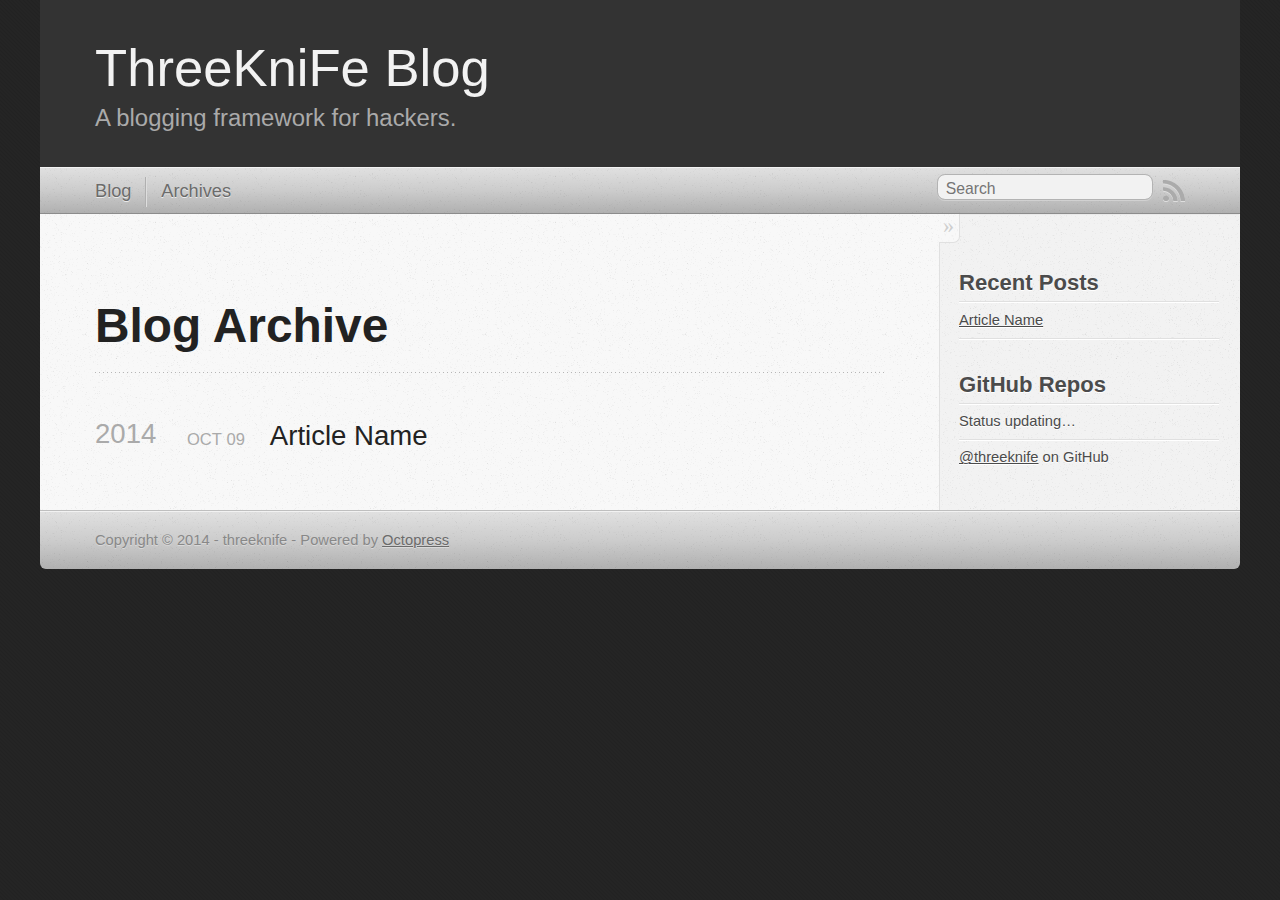
==== commit 4d13e9b7: "Site updated at 2014-10-09 12:58:28 UTC" ====
--- a/blog/archives/index.html
+++ b/blog/archives/index.html
@@ -28,8 +28,6 @@
   <script>!window.jQuery && document.write(unescape('%3Cscript src="./javascripts/libs/jquery.min.js"%3E%3C/script%3E'))</script>
   <script src="/javascripts/octopress.js" type="text/javascript"></script>
   <!--Fonts from Google"s Web font directory at http://google.com/webfonts -->
-<!-- <link href="//fonts.googleapis.com/css?family=PT+Serif:regular,italic,bold,bolditalic" rel="stylesheet" type="text/css"> &#8211;>
-<!-- <link href="//fonts.googleapis.com/css?family=PT+Sans:regular,italic,bold,bolditalic" rel="stylesheet" type="text/css"> &#8211;>
 
   
 
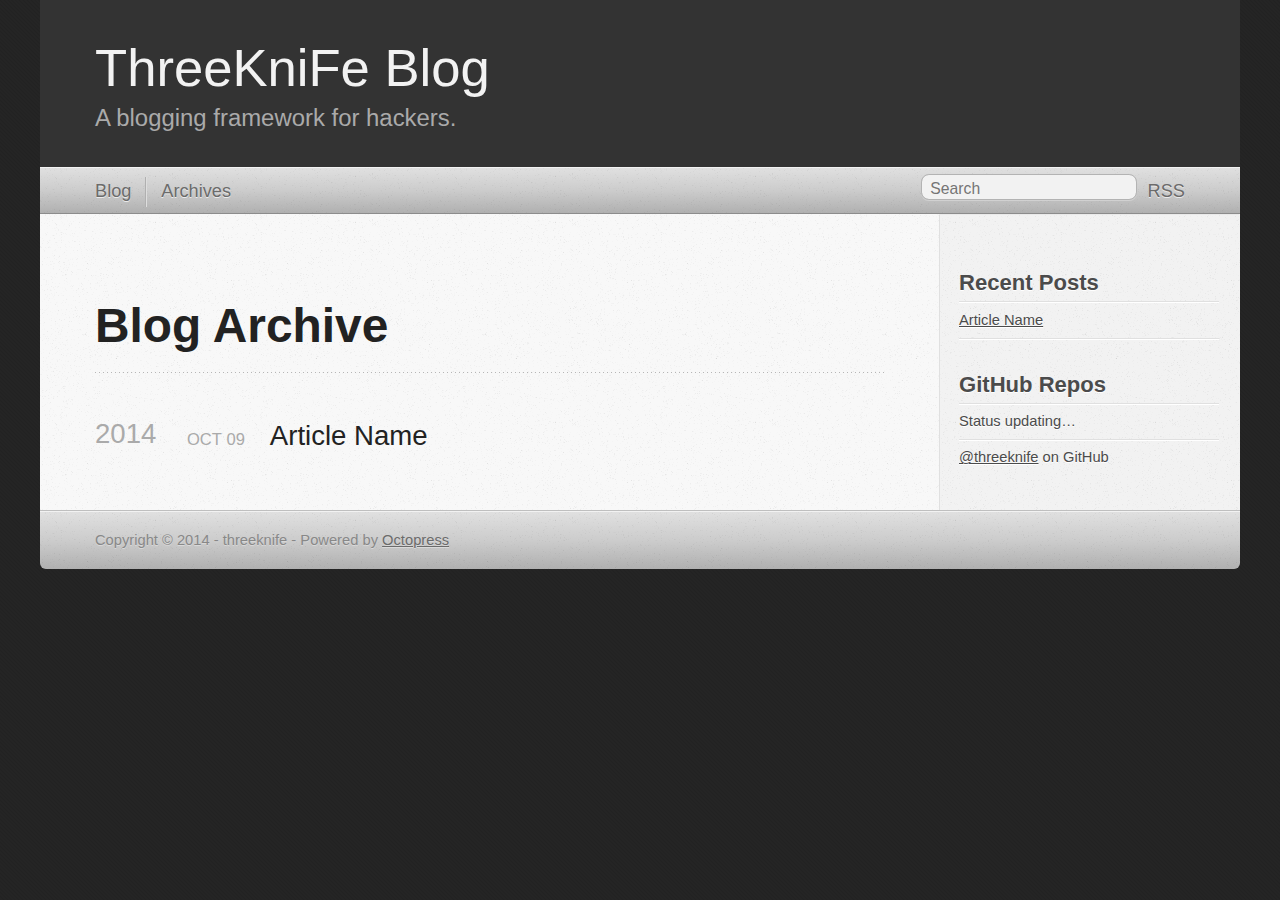
==== commit f349c296: "Site updated at 2014-10-09 13:32:46 UTC" ====
--- a/blog/archives/index.html
+++ b/blog/archives/index.html
@@ -24,7 +24,7 @@
   <link href="/stylesheets/screen.css" media="screen, projection" rel="stylesheet" type="text/css">
   <link href="/atom.xml" rel="alternate" title="ThreeKniFe Blog" type="application/atom+xml">
   <script src="/javascripts/modernizr-2.0.js"></script>
-  <script src="//ajax.googleapis.com/ajax/libs/jquery/1.9.1/jquery.min.js"></script>
+<!--   <script src="//ajax.googleapis.com/ajax/libs/jquery/1.9.1/jquery.min.js"></script> &#8211;>
   <script>!window.jQuery && document.write(unescape('%3Cscript src="./javascripts/libs/jquery.min.js"%3E%3C/script%3E'))</script>
   <script src="/javascripts/octopress.js" type="text/javascript"></script>
   <!--Fonts from Google"s Web font directory at http://google.com/webfonts -->
